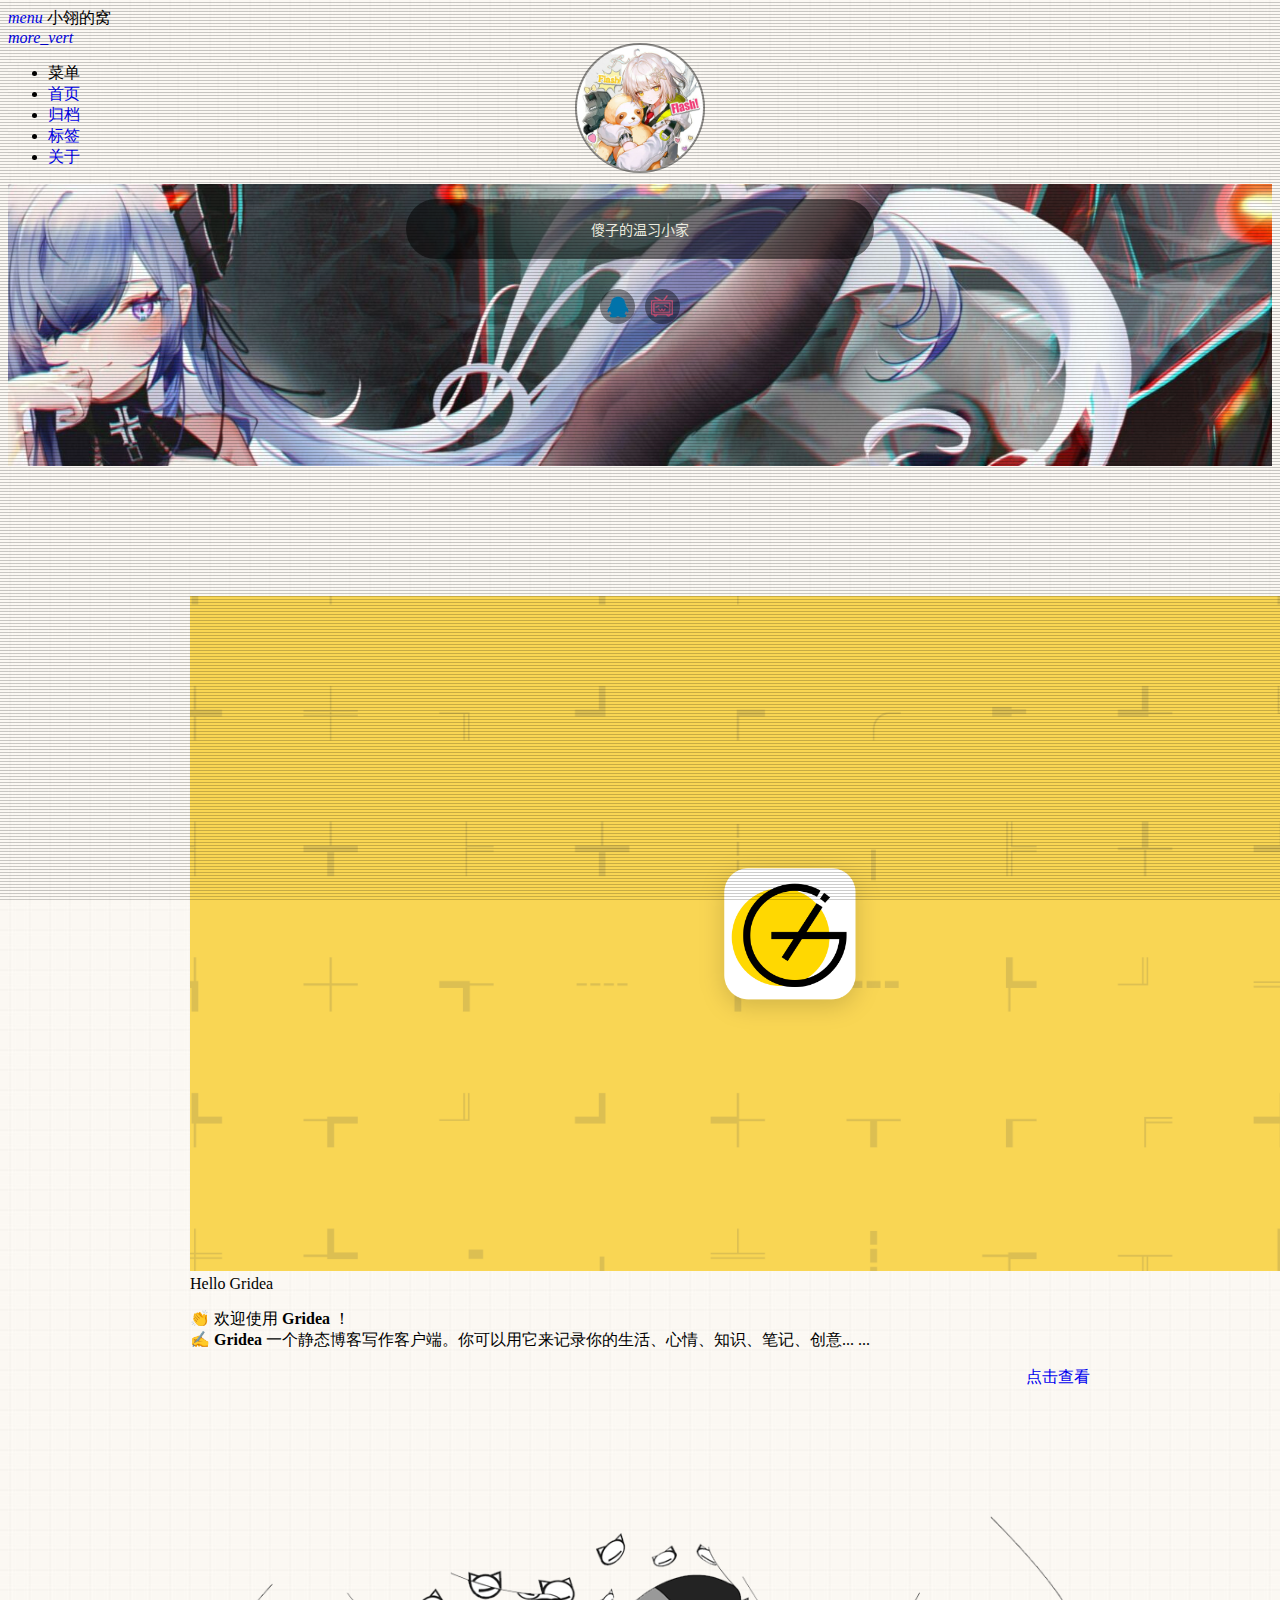
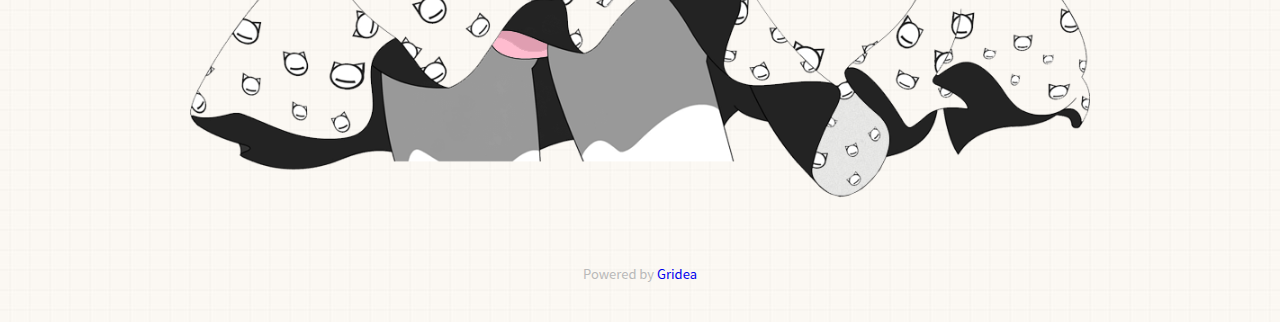
==== index.html @ 829531a2 "update from gridea: 2021-07-18 05:47:56" ====
<!DOCTYPE html>
<html lang="en">
<head>
    <meta charset="UTF-8">
    <title>小翎的窝</title>
    <meta name="viewport" content="width=device-width, initial-scale=1.0,maximum-scale=1.0, user-scalable=no"/>
    <meta http-equiv="X-UA-Compatible" content="IE=edge,chrome=1"/>
    <meta name="renderer" content="webkit">
    <meta http-equiv="Cache-Control" content="no-siteapp"/>
    <link rel="stylesheet" href="/styles/main.css">
    <link rel="stylesheet" href="//cdnjs.loli.net/ajax/libs/mdui/0.4.3/css/mdui.min.css">
    <link rel="stylesheet" href="/media/css/index.css">
    <link rel="stylesheet" href="/media/live2d/css/live2d.css" />
    
    <style>
        #centerbg{
            background-image: url(C:\Users\Administrator\Desktop\@@[TQNS`(624VEV7A``5~@D.jpg);
        }
    </style>
</head>
<body class=" mdui-loaded">
<header class="mdui-toolbar mdui-color-theme mdui-appbar-fixed mdui-appbar-scroll-toolbar-hide" style="z-index: 1000">
    <a href="javascript:;" mdui-drawer="{target: '#left-drawer',overlay:true}" class="mdui-btn mdui-btn-icon"><i class="mdui-icon material-icons">menu</i></a>
    <span class="mdui-typo-title">小翎的窝</span>
    <div class="mdui-toolbar-spacer"></div>
<!--    <a href="javascript:history.go(0);" class="mdui-btn mdui-btn-icon"><i class="mdui-icon material-icons">search</i></a>-->
    <a href="javascript:;" class="mdui-btn mdui-btn-icon"><i class="mdui-icon material-icons">more_vert</i></a>
</header>
<div class="meteor">
    <div class="red" style="left:600px;"></div>
    <div class="orange" style="left:700px;"></div>
    <div class="yellow" style="left:900px;"></div>
    <div class="green" style="left:1100px;"></div>
    <div class="cyan" style="left:1260px;"></div>
    <div class="blue" style="left:1400px;"></div>
    <div class="purple" style="left:1500px;"></div>
    <div class="red" style="left:0px;"></div>
    <div class="orange" style="left:100px;"></div>
    <div class="yellow" style="left:300px;"></div>
    <div class="green" style="left:500px;"></div>
    <div class="cyan" style="left:660px;"></div>
    <div class="blue" style="left:800px;"></div>
    <div class="purple" style="left:900px;"></div>
    <div class="red" style="left:1200px;"></div>
    <div class="orange" style="left:1300px;"></div>
    <div class="yellow" style="left:1500px;"></div>
    <div class="green" style="left:1700px;"></div>
    <div class="cyan" style="left:1860px;"></div>
    <div class="blue" style="left:2000px;"></div>
    <div class="purple" style="left:2100px;"></div>
</div>
<div class="mdui-drawer mdui-color-white mdui-drawer-full-height mdui-drawer-close" id="left-drawer">
    <ul class="mdui-list">
        <li class="mdui-subheader">菜单</li>
        
        <li class="mdui-list-item mdui-ripple">
            <a href="/" class="mdui-list-item-content">首页</a>
        </li>
        
        <li class="mdui-list-item mdui-ripple">
            <a href="/archives" class="mdui-list-item-content">归档</a>
        </li>
        
        <li class="mdui-list-item mdui-ripple">
            <a href="/tags" class="mdui-list-item-content">标签</a>
        </li>
        
        <li class="mdui-list-item mdui-ripple">
            <a href="/post/about" class="mdui-list-item-content">关于</a>
        </li>
        
    </ul>
</div>

<div class="headertop filter-grid" style="height: auto">
    <figure id="centerbg" class="centerbg" style="">
        <div class="focusinfo">
            <div class="header-tou">
                <a href=">">
                    <img src="/images/avatar.png">
                </a>
            </div>
            <div class="header-info">
                <p>傻子的温习小家</p>
            </div>
            <div class="top-social">
                
                <li>
                    <a href="https://user.qzone.qq.com/2902468923?ADUIN=2902468923&amp;ADSESSION=1626545520&amp;ADTAG=CLIENT.QQ.5827_MyInfo_PersonalInfo.0&amp;ADPUBNO=27151&amp;source=namecardstar" target="_blank" title="Initiate chat ?">
                        <div class="www" id="qq"></div>
                    </a>
                </li>
                
                
                <li>
                    <a href="https://space.bilibili.com/378572915" target="_blank" class="social-bili" title="bilibili">
                        <div class="www" id="bilibili"></div>
                    </a>
                </li>
                
                
                 
                
                
                
                

            </div>
        </div>
    </figure>
</div>
<div class="mdui-container">
    <div class="mdui-row mdui-row-gapless">
        <div class="k-container">
            <div class="head_card-offset"></div>
            <div class="head_card-offset"></div>
            
    <div class="mdui-card">
        <div class="mdui-card-media">
            <img src="https://xlingde.github.io//post-images/hello-gridea.png"/>
            <div class="mdui-card-media-covered">
                <div class="mdui-card-primary">
                    <div class="mdui-card-primary-title">Hello Gridea</div>
                    <div class="mdui-card-primary-subtitle"><p>👏  欢迎使用 <strong>Gridea</strong> ！<br>
✍️  <strong>Gridea</strong> 一个静态博客写作客户端。你可以用它来记录你的生活、心情、知识、笔记、创意... ...</p>
</div>
                </div>
                <div class="mdui-card-actions" style="float:right;">
                    <a href="https://xlingde.github.io/post/hello-gridea/" class="mdui-btn mdui-ripple mdui-ripple-white">点击查看</a>
                </div>
            </div>
        </div>
    </div>
    <div class="head_card-offset"></div>


        </div>
    </div>
    <div class="mdui-row">
    </div>
</div>
<footer class="mdui-container footer ">
    <div class="head_card-offset"></div>
    <div class="mdui-row mdui-row-gapless">
        <div class="k-container">
            <img width="100%" src="/media/img/skirt.png">
        </div>
    </div>

    <div class="site-info">
        Powered by <a href="https://github.com/getgridea/gridea" target="_blank">Gridea</a>
    </div>
</footer>
<div id="landlord" style="left:5px;bottom:0px;">
    <div class="message" style="opacity:0"></div>
    <canvas id="live2d" width="500" height="560" class="live2d"></canvas>
    <div class="live_talk_input_body">
        <div class="live_talk_input_name_body">
            <input name="name" type="text" class="live_talk_name white_input" id="AIuserName" autocomplete="off" placeholder="你的名字" />
        </div>
        <div class="live_talk_input_text_body">
            <input name="talk" type="text" class="live_talk_talk white_input" id="AIuserText" autocomplete="off" placeholder="要和我聊什么呀？"/>
            <button type="button" class="live_talk_send_btn" id="talk_send">发送</button>
        </div>
    </div>
    <input name="live_talk" id="live_talk" value="1" type="hidden" />
    <div class="live_ico_box">
        <div class="live_ico_item type_info" id="showInfoBtn"></div>
        <div class="live_ico_item type_talk" id="showTalkBtn"></div>
        <div class="live_ico_item type_music" id="musicButton"></div>
        <div class="live_ico_item type_youdu" id="youduButton"></div>
        <div class="live_ico_item type_quit" id="hideButton"></div>
        <input name="live_statu_val" id="live_statu_val" value="0" type="hidden" />
        <audio src="" style="display:none;" id="live2d_bgm" data-bgm="0" preload="none"></audio>
        <input name="live2dBGM" value="https://img.apa70.com/123.mp3" type="hidden">
        <input name="live2dBGM" value="https://img.apa70.com/123.mp3" type="hidden">
        <input id="duType" value="douqilai,l2d_caihong" type="hidden">
    </div>
</div>
<div id="open_live2d">召唤伊斯特瓦尔</div>
<script>
    var message_Path = '/media/live2d/';//资源目录，如果目录不对请更改
    var talkAPI = "";//如果有类似图灵机器人的聊天接口请填写接口路径
</script>
<!--<script src="/media/js/jquery-3.3.1.min.js"></script>-->
<script src="//apps.bdimg.com/libs/jquery/2.1.4/jquery.min.js"></script>
<script type="text/javascript" src="/media/live2d/js/live2d.js"></script>
<script type="text/javascript" src="/media/live2d/js/message.js"></script>

</body>
<script src="//cdnjs.loli.net/ajax/libs/mdui/0.4.3/js/mdui.min.js"></script>
<script src="/media/js/index.js"></script>
</html>
---- styles/main.css ----
body {
  background: #edeff0 url(../media/img/bg_01.jpg);
}
a {
  text-decoration: none;
}
.k-container {
  margin: 0 auto;
  width: 100%;
  max-width: 900px;
  flex-shrink: 0;
}
.head_card-offset {
  padding-top: 65px;
}
.site-info {
  position: relative;
  padding: 2.5%;
  text-align: center;
  font-size: 13px;
  color: #B9B9B9;
  font-family: -apple-system, BlinkMacSystemFont, Helvetica Neue, PingFang SC, Microsoft YaHei, Source Han Sans SC, Noto Sans CJK SC, WenQuanYi Micro Hei, sans-serif;
}
.doc-footer-nav {
  height: 96px;
}
.doc-footer-nav-left {
  text-align: left;
}
.doc-footer-nav-left,
.doc-footer-nav-right {
  height: 96px;
}
.doc-footer-nav-text {
  box-sizing: border-box;
  display: inline-block;
  font-size: 20px;
  font-weight: 500;
  -webkit-font-smoothing: antialiased;
  height: 100%;
  line-height: 24px;
  padding-top: 24px;
  width: 100%;
}
.doc-footer-nav-left .mdui-icon {
  float: left;
  margin-right: 10px;
}
.doc-footer-nav-text .mdui-icon {
  padding-top: 23px;
  width: 24px;
}
.doc-footer-nav-text .doc-footer-nav-direction {
  font-size: 15px;
  line-height: 18px;
  margin-bottom: 1px;
  opacity: 0.55;
}
.doc-footer-nav-left .doc-footer-nav-chapter {
  margin-left: 34px;
}
.doc-footer-nav-right .mdui-icon {
  float: right;
  margin-left: 10px;
}
.doc-footer-nav-right {
  text-align: right;
}
.doc-footer-nav-left,
.doc-footer-nav-right {
  height: 96px;
}
.doc-footer-nav-text {
  box-sizing: border-box;
  display: inline-block;
  font-size: 20px;
  font-weight: 500;
  -webkit-font-smoothing: antialiased;
  height: 100%;
  line-height: 24px;
  padding-top: 24px;
  width: 100%;
}
.doc-footer-nav-text .doc-footer-nav-direction {
  font-size: 15px;
  line-height: 18px;
  margin-bottom: 1px;
  opacity: 0.55;
}
.doc-footer-nav-right .doc-footer-nav-chapter {
  margin-right: 34px;
}

    .header {background-image: url(C:\Users\Administrator\Desktop\@@[TQNS`(624VEV7A``5~@D.jpg);}
    .index-img{ background-image: url(C:\Users\Administrator\Desktop\@@[TQNS`(624VEV7A``5~@D.jpg);}
---- media/css/index.css ----
.mdui-drawer{
    background-color: #edeff0;
    background: url(../img/bg_01.jpg);
}

.head_card-offset{
    padding-top: 65px;
}

/*.centerbg:before{
    content: ' ';
    position: fixed;
    z-index: -1;
    top: 0;
    right: 0;
    bottom: 0;
    left: 0;
    background: url(../img/centerbg.jpg) center 0 no-repeat;
    background-size: cover;
}*/

.centerbg{
    background-image: url(../img/centerbg.jpg);
    margin:0;
    background-attachment: fixed;
    background-size: cover;
    background-position: 80%;
}

.focusinfo {
    position: relative;
    max-width: 800px;
    padding: 0 10px;
    top: 49.3%;
    left: 50%;
    /*transform: translate(-50%,-50%);*/
    -webkit-transform: translate(-50%, -50%);
    text-align: center;
    z-index: 99;
    /*-webkit-transition: .4s ease all;*/
    /*-moz-transition: .4s ease all;*/
    /*-o-transition: .4s ease all;*/
    transition: .4s ease all;
}

.focusinfo .header-tou img {
    box-shadow: inset 0 0 10px #000;
    padding: 5px;
    opacity: 1;
    transform: rotate(0deg);
    -webkit-transform: rotate(0deg);
    -moz-transform: rotate(0deg);
    -o-transform: rotate(0deg);
    -ms-transform: rotate(0deg);
    transition: all ease 1s;
    -webkit-transition: all ease 1s;
    -moz-transition: all ease 1s;
    -o-transition: all ease 1s;
    width: 130px;
    height: auto;
    padding: 2px;
    border-radius: 100%;
}

.header-info {
    width: 60%;
    margin: auto;
    font-size: 14px;
    color: #EAEADF;
    background: rgba(0, 0, 0, 0.5);
    padding: 15px 25px;
    margin-top: 22px;
    font-family: -apple-system,BlinkMacSystemFont,Helvetica Neue,PingFang SC,Microsoft YaHei,Source Han Sans SC,Noto Sans CJK SC,WenQuanYi Micro Hei,sans-serif;
    letter-spacing: 0;
    line-height: 30px;
    border-radius: 50px;
}

.header-info p {
    margin: 0;
}

.top-social {
    height: 32px;
    margin-top: 30px;
    margin-left: 10px;
    list-style: none;
    display: inline-block;
    font-family: -apple-system,BlinkMacSystemFont,Helvetica Neue,PingFang SC,Microsoft YaHei,Source Han Sans SC,Noto Sans CJK SC,WenQuanYi Micro Hei,sans-serif;
}

.top-social li {
    float: left;
    margin-right: 10px;
}

.www {
    width: 35px;
    height: 35px;
    background: rgba(0,0,0,0.4);
    border-radius: 100%;
}

*{
    box-sizing: border-box;
}

#qq {
    background-image: url(../img/icons.png);
    background-position: -290px -35px;
}

#bilibili {
    background-image: url(../img/icons.png);
    background-position: -150px 0px;
}
#zhihu{
    background-image: url(../img/icons.png);
    background-position: -223px -144px;
}
#steam {
    background-image: url(../img/icons.png);
    background-position: -150px -144px;
}
#weibo{
    background-image: url(../img/icons.png);
    background-position: -185px -70px;
}

#github{
    background-image: url(../img/icons.png);
    background-position: -258px -144px
}

#wangyiyun{
    background-image: url(../img/icons.png);
    background-position: -291px -144px
}

#qidian{
    background-image: url(../img/icons.png);
    background-position: -322px -144px
}

.site-info {
    position: relative;
    padding: 2.5%;
    text-align: center;
    font-size: 13px;
    color: #B9B9B9;
    font-family: -apple-system,BlinkMacSystemFont,Helvetica Neue,PingFang SC,Microsoft YaHei,Source Han Sans SC,Noto Sans CJK SC,WenQuanYi Micro Hei,sans-serif;

}

.headertop.filter-grid::before
{
    content: "";
    position: absolute;
    top: 0;
    bottom: 0;
    left: 0;
    right: 0;
    z-index: 3;
    background-attachment: fixed;
    background-image: url(../img/grid.png);
}

/* 首页流星 */
.meteor {
    width: 100%;
    height: 100vh;
    position: absolute;
    top: 0;
    left: 0;
    overflow: hidden;
}
.meteor div {
    width:4px;
    height:4px;
    position:relative;
    border-radius:4px;
    opacity:0;
    z-index: 11;
}
.meteor div:after {
    width:100px;
    height:100px;
    content:"";
    display:block;
    transform:rotate(45deg);
    position:relative;
    top:-48px;
    left:22px
}
.meteor .red {
    background:#ff3030;
    top:0;
    left:600px;
    animation:meteor 1.95s infinite linear;
    animation-delay:.15s;
}
.meteor .red:after {
    border-left:1px solid #ff3030
}
.meteor .orange {
    background:#cd6600;
    top:30px;
    left:700px;
    animation:meteor 2.25s infinite linear;
    animation-delay:.35s;
}
.meteor .orange:after {
    border-left:1px solid #cd6600
}
.meteor .yellow {
    background:#ffd700;
    top:20px;
    left:900px;
    animation:meteor 2s infinite linear;
    animation-delay:.55s
}
.meteor .yellow:after {
    border-left:1px solid #ffd700
}
.meteor .green {
    background:#7fff00;
    top:0;
    left:1100px;
    animation:meteor 2.3s infinite linear;
    animation-delay:.75s
}
.meteor .green:after {
    border-left:1px solid #7fff00
}
.meteor .cyan {
    background:#6ca6cd;
    top:30px;
    left:1260px;
    animation:meteor 2.05s infinite linear;
    animation-delay:.95s
}
.meteor .cyan:after {
    border-left:1px solid #6ca6cd
}
.meteor .blue {
    background:#4169e1;
    top:40px;
    left:1400px;
    animation:meteor 1.55s infinite linear;
    animation-delay:1.15s
}
.meteor .blue:after {
    border-left:1px solid #4169e1
}
.meteor .purple {
    background:#9932cc;
    top:20px;
    left:1500px;
    animation:meteor 2.3s infinite linear;
    animation-delay:1.85s
}
.meteor .purple:after {
    border-left:1px solid #9932cc
}
@keyframes meteor {
    0% {
        opacity:0;
        transform:scale(0) translate(0, 0)
    }
    50% {
        opacity:1;
        transform:scale(1) translate(-30vh, 30vh)
    }
    100% {
        opacity:0;
        transform:scale(1) translate(-100vh, 100vh)
    }
}

/*
    background-image: url(https://myblogpic.b0.upaiyun.com/2018/04/2018040713220825.jpg);
    height: 973px;
    margin: 0;
    height: 300px;
    background-attachment: scroll;
    background-size: cover;
*/
---- media/live2d/css/live2d.css ----
#landlord {
    user-select: none;
    position: fixed;
    left: 5px;
    bottom: 0;
    width: 250px;
    height: 280px;
    z-index: 10000;
    font-size: 0;
    /*transition: all .3s ease-in-out;*/
	display:none;
}
#open_live2d{
	border: 2px solid rgba(75,127,199,0.9);
    border-radius: 2px;
    background-color: rgba(74, 59, 114,0.9);
	padding:2px 10px;
	color:#fff;
	height:24px;
	line-height:24px;
	font-size:12px;
	position:fixed;
	right:5px;
	bottom:5px;
	z-index:10000;
	cursor:pointer;
	display:none;
}
#showInfoBtn{
 	display:none;
}
#live2d {
	width: 250px;
    height: 280px;
    position: relative;
	z-index:3;
}

.message {
    opacity: 0;
    color: #fff;
	box-sizing: border-box;
    width: 250px;
    height: auto;
    margin: auto;
    padding: 7px;
    bottom: 280px;
    left: 0px;
    text-align: center;
    border: 2px solid rgba(75,127,199,0.9);
    border-radius: 5px;
    background-color: rgba(74, 59, 114,0.9);
    font-size: 13px;
    font-weight: 400;
    text-overflow: ellipsis;
    text-transform: uppercase;
    overflow: hidden;
    position: absolute;
    /*animation-delay: 5s;
    animation-duration: 50s;
    animation-iteration-count: infinite;
    animation-name: shake;
    animation-timing-function: ease-in-out;*/
}
.live_talk_input_body{
	position:absolute;
	bottom:15px;
	left:0;
	width:250px;
	display:none;
	z-index:4;
}
.live_talk_input_text_body{
	width:250px;
	box-sizing:border-box;
	height:28px;
	border: 2px solid rgb(223, 179, 241);
    border-radius: 5px;
    background-color: rgba(74, 59, 114,0.9);
}
.live_talk_input_name_body{
	width:70px;
	box-sizing:border-box;
	height:24px;
	border: 2px solid rgb(223, 179, 241);
    border-radius: 5px;
    background-color: rgba(74, 59, 114,0.9);
	margin-bottom:3px;
}
.live_talk_name{
	background-color:transparent;
	border:0px;
	margin:0;
	width:66px;
	height:20px;
	line-height:20px;
	text-align:center;
	font-size:12px;
	color:#fff;
	outline:none;
	box-sizing:border-box;
	padding:0 3px;
}
.live_talk_talk{
	background-color:transparent;
	border:0px;
	margin:0;
	width:206px;
	height:24px;
	line-height:24px;
	text-align:left;
	font-size:12px;
	color:#fff;
	outline:none;
	box-sizing:border-box;
	padding:0 3px;
	float:left;
}
.live_talk_send_btn{
	background-color:transparent;
	color:#fff;
	border:0px;
	cursor:pointer;
	padding:0 4px;
	border-left:1px solid #fff;
	font-size:12px;
	float:right;
	height:18px;
	line-height:18px;
	outline:none;
	margin:3px 0 0 0;
}
.white_input:-moz-placeholder { /* Mozilla Firefox 4 to 18 */
    color: #E4E4E4;  
	opacity: 1;
}
 
.white_input::-moz-placeholder {  /* Mozilla Firefox 19+*/ 
    color: #E4E4E4;
	opacity: 1;
}
 
.white_input:-ms-input-placeholder {
    color: #E4E4E4;
}
 
.white_input::-webkit-input-placeholder {
    color: #E4E4E4;
}


.hide-button {
    position: absolute;
    top: 10px;
    right: 0;
    /* bottom: 30px; */
    display: none;
    overflow: hidden;
    /* padding: 4px; */
    width: 60px;
    height: 20px;
    border: 1px solid rgba(255,137,255,.4);
    border-radius: 12px;
    background: rgba(255,137,255,.2);
    box-shadow: 0 3px 15px 2px rgba(255,137,255,.4);
    text-align: center;
    font-size: 12px;
    cursor: pointer;
}

.hide-button:hover {
    border: 1px solid #f4a7b9;
    background: #f4f6f8;
}
.live_ico_box{
	width:15px;
	position:absolute;
	z-index:5;
	right:0;
	top:10px;
	opacity:0.9;
}
.live_ico_item{
	width:15px;
	height: 20px;
	cursor:pointer;
	background-position:center center;
	background-repeat:no-repeat;
	background-size:15px;
}
.live_ico_item.type_talk{
	background-image:url(../images/talk.png);
}
.live_ico_item.type_quit{
	background-image:url(../images/quite.png);
}
.live_ico_item.type_info{
	background-image:url(../images/info.png);
}
.live_ico_item.type_music{
	background-image:url(../images/music.png);
}
.live_ico_item.type_youdu{
	background-image:url(../images/youdu.png);
}
.live_ico_item.type_music.play{
	background-image:url(../images/pasue.png);
}
.live_ico_item.type_youdu.doudong{
    -webkit-animation-name: shake-little;
    -ms-animation-name: shake-little;
    animation-name: shake-little;
    -webkit-animation-duration: 100ms;
    -ms-animation-duration: 100ms;
    animation-duration: 100ms;
    -webkit-animation-iteration-count: infinite;
    -ms-animation-iteration-count: infinite;
    animation-iteration-count: infinite;
    -webkit-animation-timing-function: ease-in-out;
    -ms-animation-timing-function: ease-in-out;
    animation-timing-function: ease-in-out;
    -webkit-animation-delay: 0s;
    -ms-animation-delay: 0s;
    animation-delay: 0s;
    -webkit-animation-play-state: running;
    -ms-animation-play-state: running;
    animation-play-state: running
}
.douqilai,.douqilai *{
    animation: shake-it .5s reverse infinite cubic-bezier(0.68, -0.55, 0.27, 1.55);
}
.l2d_caihong{
    animation: rainbow 1.5s infinite;
}
@media (max-width: 860px) {
    #landlord {
        display: none!important;
    }
}

@keyframes shake {
    2% {
        transform: translate(0.5px, -1.5px) rotate(-0.5deg);
    }

    4% {
        transform: translate(0.5px, 1.5px) rotate(1.5deg);
    }

    6% {
        transform: translate(1.5px, 1.5px) rotate(1.5deg);
    }

    8% {
        transform: translate(2.5px, 1.5px) rotate(0.5deg);
    }

    10% {
        transform: translate(0.5px, 2.5px) rotate(0.5deg);
    }

    12% {
        transform: translate(1.5px, 1.5px) rotate(0.5deg);
    }

    14% {
        transform: translate(0.5px, 0.5px) rotate(0.5deg);
    }

    16% {
        transform: translate(-1.5px, -0.5px) rotate(1.5deg);
    }

    18% {
        transform: translate(0.5px, 0.5px) rotate(1.5deg);
    }

    20% {
        transform: translate(2.5px, 2.5px) rotate(1.5deg);
    }

    22% {
        transform: translate(0.5px, -1.5px) rotate(1.5deg);
    }

    24% {
        transform: translate(-1.5px, 1.5px) rotate(-0.5deg);
    }

    26% {
        transform: translate(1.5px, 0.5px) rotate(1.5deg);
    }

    28% {
        transform: translate(-0.5px, -0.5px) rotate(-0.5deg);
    }

    30% {
        transform: translate(1.5px, -0.5px) rotate(-0.5deg);
    }

    32% {
        transform: translate(2.5px, -1.5px) rotate(1.5deg);
    }

    34% {
        transform: translate(2.5px, 2.5px) rotate(-0.5deg);
    }

    36% {
        transform: translate(0.5px, -1.5px) rotate(0.5deg);
    }

    38% {
        transform: translate(2.5px, -0.5px) rotate(-0.5deg);
    }

    40% {
        transform: translate(-0.5px, 2.5px) rotate(0.5deg);
    }

    42% {
        transform: translate(-1.5px, 2.5px) rotate(0.5deg);
    }

    44% {
        transform: translate(-1.5px, 1.5px) rotate(0.5deg);
    }

    46% {
        transform: translate(1.5px, -0.5px) rotate(-0.5deg);
    }

    48% {
        transform: translate(2.5px, -0.5px) rotate(0.5deg);
    }

    50% {
        transform: translate(-1.5px, 1.5px) rotate(0.5deg);
    }

    52% {
        transform: translate(-0.5px, 1.5px) rotate(0.5deg);
    }

    54% {
        transform: translate(-1.5px, 1.5px) rotate(0.5deg);
    }

    56% {
        transform: translate(0.5px, 2.5px) rotate(1.5deg);
    }

    58% {
        transform: translate(2.5px, 2.5px) rotate(0.5deg);
    }

    60% {
        transform: translate(2.5px, -1.5px) rotate(1.5deg);
    }

    62% {
        transform: translate(-1.5px, 0.5px) rotate(1.5deg);
    }

    64% {
        transform: translate(-1.5px, 1.5px) rotate(1.5deg);
    }

    66% {
        transform: translate(0.5px, 2.5px) rotate(1.5deg);
    }

    68% {
        transform: translate(2.5px, -1.5px) rotate(1.5deg);
    }

    70% {
        transform: translate(2.5px, 2.5px) rotate(0.5deg);
    }

    72% {
        transform: translate(-0.5px, -1.5px) rotate(1.5deg);
    }

    74% {
        transform: translate(-1.5px, 2.5px) rotate(1.5deg);
    }

    76% {
        transform: translate(-1.5px, 2.5px) rotate(1.5deg);
    }

    78% {
        transform: translate(-1.5px, 2.5px) rotate(0.5deg);
    }

    80% {
        transform: translate(-1.5px, 0.5px) rotate(-0.5deg);
    }

    82% {
        transform: translate(-1.5px, 0.5px) rotate(-0.5deg);
    }

    84% {
        transform: translate(-0.5px, 0.5px) rotate(1.5deg);
    }

    86% {
        transform: translate(2.5px, 1.5px) rotate(0.5deg);
    }

    88% {
        transform: translate(-1.5px, 0.5px) rotate(1.5deg);
    }

    90% {
        transform: translate(-1.5px, -0.5px) rotate(-0.5deg);
    }

    92% {
        transform: translate(-1.5px, -1.5px) rotate(1.5deg);
    }

    94% {
        transform: translate(0.5px, 0.5px) rotate(-0.5deg);
    }

    96% {
        transform: translate(2.5px, -0.5px) rotate(-0.5deg);
    }

    98% {
        transform: translate(-1.5px, -1.5px) rotate(-0.5deg);
    }

    0%, 100% {
        transform: translate(0, 0) rotate(0);
    }
}

@keyframes quan {
      0%   { transform:rotate(0);
             animation-timing-function:linear; }
      100% { transform:rotate(360deg); }
}
@-webkit-keyframes quan {
      0%   { -webkit-transform:rotate(0);
             -webkit-animation-timing-function:linear; }
      100% { -webkit-transform:rotate(360deg); }
}
@-moz-keyframes quan {
      0%   { -moz-transform:rotate(0);
             -moz-animation-timing-function:linear; }
      100% { -moz-transform:rotate(360deg); }
}
@-o-keyframes quan {
      0%   { -o-transform:rotate(0);
             -o-animation-timing-function:linear; }
      100% { -o-transform:rotate(360deg); }
}
@-ms-keyframes quan {
      0%   { -ms-transform:rotate(0);
             -ms-animation-timing-function:linear; }
      100% { -ms-transform:rotate(360deg); }
}
@-webkit-keyframes shake-little {
    0% {
        -webkit-transform: translate(0px, 0px) rotate(0deg)
    }
    2% {
        -webkit-transform: translate(-1px, 0px) rotate(-0.5deg)
    }
    4% {
        -webkit-transform: translate(-1px, -1px) rotate(-0.5deg)
    }
    6% {
        -webkit-transform: translate(-1px, -1px) rotate(-0.5deg)
    }
    8% {
        -webkit-transform: translate(0px, 0px) rotate(-0.5deg)
    }
    10% {
        -webkit-transform: translate(0px, -1px) rotate(-0.5deg)
    }
    12% {
        -webkit-transform: translate(-1px, 0px) rotate(-0.5deg)
    }
    14% {
        -webkit-transform: translate(-1px, -1px) rotate(-0.5deg)
    }
    16% {
        -webkit-transform: translate(0px, 0px) rotate(-0.5deg)
    }
    18% {
        -webkit-transform: translate(-1px, -1px) rotate(-0.5deg)
    }
    20% {
        -webkit-transform: translate(-1px, -1px) rotate(-0.5deg)
    }
    22% {
        -webkit-transform: translate(0px, -1px) rotate(-0.5deg)
    }
    24% {
        -webkit-transform: translate(0px, 0px) rotate(-0.5deg)
    }
    26% {
        -webkit-transform: translate(-1px, -1px) rotate(-0.5deg)
    }
    28% {
        -webkit-transform: translate(-1px, -1px) rotate(-0.5deg)
    }
    30% {
        -webkit-transform: translate(-1px, -1px) rotate(-0.5deg)
    }
    32% {
        -webkit-transform: translate(0px, -1px) rotate(-0.5deg)
    }
    34% {
        -webkit-transform: translate(-1px, -1px) rotate(-0.5deg)
    }
    36% {
        -webkit-transform: translate(0px, -1px) rotate(-0.5deg)
    }
    38% {
        -webkit-transform: translate(-1px, 0px) rotate(-0.5deg)
    }
    40% {
        -webkit-transform: translate(0px, 0px) rotate(-0.5deg)
    }
    42% {
        -webkit-transform: translate(-1px, -1px) rotate(-0.5deg)
    }
    44% {
        -webkit-transform: translate(-1px, 0px) rotate(-0.5deg)
    }
    46% {
        -webkit-transform: translate(0px, 0px) rotate(-0.5deg)
    }
    48% {
        -webkit-transform: translate(-1px, -1px) rotate(-0.5deg)
    }
    50% {
        -webkit-transform: translate(0px, 0px) rotate(-0.5deg)
    }
    52% {
        -webkit-transform: translate(0px, 0px) rotate(-0.5deg)
    }
    54% {
        -webkit-transform: translate(0px, 0px) rotate(-0.5deg)
    }
    56% {
        -webkit-transform: translate(-1px, 0px) rotate(-0.5deg)
    }
    58% {
        -webkit-transform: translate(0px, -1px) rotate(-0.5deg)
    }
    60% {
        -webkit-transform: translate(-1px, -1px) rotate(-0.5deg)
    }
    62% {
        -webkit-transform: translate(-1px, -1px) rotate(-0.5deg)
    }
    64% {
        -webkit-transform: translate(-1px, 0px) rotate(-0.5deg)
    }
    66% {
        -webkit-transform: translate(0px, 0px) rotate(-0.5deg)
    }
    68% {
        -webkit-transform: translate(-1px, 0px) rotate(-0.5deg)
    }
    70% {
        -webkit-transform: translate(0px, -1px) rotate(-0.5deg)
    }
    72% {
        -webkit-transform: translate(0px, -1px) rotate(-0.5deg)
    }
    74% {
        -webkit-transform: translate(-1px, -1px) rotate(-0.5deg)
    }
    76% {
        -webkit-transform: translate(0px, 0px) rotate(-0.5deg)
    }
    78% {
        -webkit-transform: translate(0px, -1px) rotate(-0.5deg)
    }
    80% {
        -webkit-transform: translate(0px, -1px) rotate(-0.5deg)
    }
    82% {
        -webkit-transform: translate(-1px, 0px) rotate(-0.5deg)
    }
    84% {
        -webkit-transform: translate(-1px, 0px) rotate(-0.5deg)
    }
    86% {
        -webkit-transform: translate(0px, 0px) rotate(-0.5deg)
    }
    88% {
        -webkit-transform: translate(0px, 0px) rotate(-0.5deg)
    }
    90% {
        -webkit-transform: translate(-1px, -1px) rotate(-0.5deg)
    }
    92% {
        -webkit-transform: translate(0px, 0px) rotate(-0.5deg)
    }
    94% {
        -webkit-transform: translate(0px, 0px) rotate(-0.5deg)
    }
    96% {
        -webkit-transform: translate(-1px, -1px) rotate(-0.5deg)
    }
    98% {
        -webkit-transform: translate(0px, 0px) rotate(-0.5deg)
    }
}
@-ms-keyframes shake-little {
    0% {
        -ms-transform: translate(0px, 0px) rotate(0deg)
    }
    2% {
        -ms-transform: translate(0px, 0px) rotate(-0.5deg)
    }
    4% {
        -ms-transform: translate(0px, 0px) rotate(-0.5deg)
    }
    6% {
        -ms-transform: translate(-1px, 0px) rotate(-0.5deg)
    }
    8% {
        -ms-transform: translate(0px, -1px) rotate(-0.5deg)
    }
    10% {
        -ms-transform: translate(0px, 0px) rotate(-0.5deg)
    }
    12% {
        -ms-transform: translate(0px, -1px) rotate(-0.5deg)
    }
    14% {
        -ms-transform: translate(0px, -1px) rotate(-0.5deg)
    }
    16% {
        -ms-transform: translate(0px, 0px) rotate(-0.5deg)
    }
    18% {
        -ms-transform: translate(0px, 0px) rotate(-0.5deg)
    }
    20% {
        -ms-transform: translate(-1px, 0px) rotate(-0.5deg)
    }
    22% {
        -ms-transform: translate(-1px, -1px) rotate(-0.5deg)
    }
    24% {
        -ms-transform: translate(-1px, 0px) rotate(-0.5deg)
    }
    26% {
        -ms-transform: translate(-1px, 0px) rotate(-0.5deg)
    }
    28% {
        -ms-transform: translate(0px, -1px) rotate(-0.5deg)
    }
    30% {
        -ms-transform: translate(0px, -1px) rotate(-0.5deg)
    }
    32% {
        -ms-transform: translate(0px, -1px) rotate(-0.5deg)
    }
    34% {
        -ms-transform: translate(0px, -1px) rotate(-0.5deg)
    }
    36% {
        -ms-transform: translate(0px, -1px) rotate(-0.5deg)
    }
    38% {
        -ms-transform: translate(-1px, 0px) rotate(-0.5deg)
    }
    40% {
        -ms-transform: translate(0px, -1px) rotate(-0.5deg)
    }
    42% {
        -ms-transform: translate(-1px, -1px) rotate(-0.5deg)
    }
    44% {
        -ms-transform: translate(-1px, -1px) rotate(-0.5deg)
    }
    46% {
        -ms-transform: translate(0px, -1px) rotate(-0.5deg)
    }
    48% {
        -ms-transform: translate(0px, -1px) rotate(-0.5deg)
    }
    50% {
        -ms-transform: translate(-1px, 0px) rotate(-0.5deg)
    }
    52% {
        -ms-transform: translate(-1px, -1px) rotate(-0.5deg)
    }
    54% {
        -ms-transform: translate(-1px, 0px) rotate(-0.5deg)
    }
    56% {
        -ms-transform: translate(0px, -1px) rotate(-0.5deg)
    }
    58% {
        -ms-transform: translate(0px, -1px) rotate(-0.5deg)
    }
    60% {
        -ms-transform: translate(-1px, 0px) rotate(-0.5deg)
    }
    62% {
        -ms-transform: translate(0px, -1px) rotate(-0.5deg)
    }
    64% {
        -ms-transform: translate(-1px, 0px) rotate(-0.5deg)
    }
    66% {
        -ms-transform: translate(-1px, -1px) rotate(-0.5deg)
    }
    68% {
        -ms-transform: translate(0px, 0px) rotate(-0.5deg)
    }
    70% {
        -ms-transform: translate(-1px, 0px) rotate(-0.5deg)
    }
    72% {
        -ms-transform: translate(-1px, 0px) rotate(-0.5deg)
    }
    74% {
        -ms-transform: translate(-1px, -1px) rotate(-0.5deg)
    }
    76% {
        -ms-transform: translate(-1px, 0px) rotate(-0.5deg)
    }
    78% {
        -ms-transform: translate(-1px, 0px) rotate(-0.5deg)
    }
    80% {
        -ms-transform: translate(0px, -1px) rotate(-0.5deg)
    }
    82% {
        -ms-transform: translate(-1px, -1px) rotate(-0.5deg)
    }
    84% {
        -ms-transform: translate(0px, -1px) rotate(-0.5deg)
    }
    86% {
        -ms-transform: translate(0px, -1px) rotate(-0.5deg)
    }
    88% {
        -ms-transform: translate(0px, -1px) rotate(-0.5deg)
    }
    90% {
        -ms-transform: translate(-1px, -1px) rotate(-0.5deg)
    }
    92% {
        -ms-transform: translate(0px, 0px) rotate(-0.5deg)
    }
    94% {
        -ms-transform: translate(0px, -1px) rotate(-0.5deg)
    }
    96% {
        -ms-transform: translate(-1px, 0px) rotate(-0.5deg)
    }
    98% {
        -ms-transform: translate(0px, -1px) rotate(-0.5deg)
    }
}
@keyframes shake-little {
    0% {
        transform: translate(0px, 0px) rotate(0deg)
    }
    2% {
        transform: translate(-1px, -1px) rotate(-0.5deg)
    }
    4% {
        transform: translate(-1px, -1px) rotate(-0.5deg)
    }
    6% {
        transform: translate(0px, 0px) rotate(-0.5deg)
    }
    8% {
        transform: translate(0px, -1px) rotate(-0.5deg)
    }
    10% {
        transform: translate(-1px, -1px) rotate(-0.5deg)
    }
    12% {
        transform: translate(0px, 0px) rotate(-0.5deg)
    }
    14% {
        transform: translate(0px, 0px) rotate(-0.5deg)
    }
    16% {
        transform: translate(0px, -1px) rotate(-0.5deg)
    }
    18% {
        transform: translate(0px, 0px) rotate(-0.5deg)
    }
    20% {
        transform: translate(-1px, -1px) rotate(-0.5deg)
    }
    22% {
        transform: translate(-1px, -1px) rotate(-0.5deg)
    }
    24% {
        transform: translate(-1px, -1px) rotate(-0.5deg)
    }
    26% {
        transform: translate(-1px, 0px) rotate(-0.5deg)
    }
    28% {
        transform: translate(0px, -1px) rotate(-0.5deg)
    }
    30% {
        transform: translate(0px, -1px) rotate(-0.5deg)
    }
    32% {
        transform: translate(0px, 0px) rotate(-0.5deg)
    }
    34% {
        transform: translate(0px, -1px) rotate(-0.5deg)
    }
    36% {
        transform: translate(-1px, 0px) rotate(-0.5deg)
    }
    38% {
        transform: translate(-1px, -1px) rotate(-0.5deg)
    }
    40% {
        transform: translate(0px, 0px) rotate(-0.5deg)
    }
    42% {
        transform: translate(-1px, -1px) rotate(-0.5deg)
    }
    44% {
        transform: translate(-1px, 0px) rotate(-0.5deg)
    }
    46% {
        transform: translate(-1px, -1px) rotate(-0.5deg)
    }
    48% {
        transform: translate(0px, -1px) rotate(-0.5deg)
    }
    50% {
        transform: translate(0px, -1px) rotate(-0.5deg)
    }
    52% {
        transform: translate(0px, 0px) rotate(-0.5deg)
    }
    54% {
        transform: translate(-1px, 0px) rotate(-0.5deg)
    }
    56% {
        transform: translate(0px, 0px) rotate(-0.5deg)
    }
    58% {
        transform: translate(0px, 0px) rotate(-0.5deg)
    }
    60% {
        transform: translate(0px, 0px) rotate(-0.5deg)
    }
    62% {
        transform: translate(0px, -1px) rotate(-0.5deg)
    }
    64% {
        transform: translate(0px, 0px) rotate(-0.5deg)
    }
    66% {
        transform: translate(-1px, -1px) rotate(-0.5deg)
    }
    68% {
        transform: translate(0px, -1px) rotate(-0.5deg)
    }
    70% {
        transform: translate(0px, 0px) rotate(-0.5deg)
    }
    72% {
        transform: translate(-1px, -1px) rotate(-0.5deg)
    }
    74% {
        transform: translate(-1px, -1px) rotate(-0.5deg)
    }
    76% {
        transform: translate(-1px, 0px) rotate(-0.5deg)
    }
    78% {
        transform: translate(0px, 0px) rotate(-0.5deg)
    }
    80% {
        transform: translate(0px, -1px) rotate(-0.5deg)
    }
    82% {
        transform: translate(-1px, 0px) rotate(-0.5deg)
    }
    84% {
        transform: translate(-1px, -1px) rotate(-0.5deg)
    }
    86% {
        transform: translate(0px, -1px) rotate(-0.5deg)
    }
    88% {
        transform: translate(0px, 0px) rotate(-0.5deg)
    }
    90% {
        transform: translate(-1px, -1px) rotate(-0.5deg)
    }
    92% {
        transform: translate(-1px, 0px) rotate(-0.5deg)
    }
    94% {
        transform: translate(-1px, 0px) rotate(-0.5deg)
    }
    96% {
        transform: translate(0px, -1px) rotate(-0.5deg)
    }
    98% {
        transform: translate(0px, -1px) rotate(-0.5deg)
    }
}
@keyframes shake-it{
    0%{
        text-shadow: 0 0 rgba(0, 255, 255, .5), 0 0 rgba(255, 0, 0, .5);
    }
    25%{
        text-shadow: -2px 0 rgba(0, 255, 255, .5), 2px 0 rgba(255, 0, 0, .5);
    }
    50%{
        text-shadow: -5px 0 rgba(0, 255, 255, .5), 3px 0 rgba(255, 0, 0, .5);
    }
    100%{
        text-shadow: 3px 0 rgba(0, 255, 255, .5), 5px 0 rgba(255, 0, 0, .5);
    }
}
@keyframes rainbow {
    100% { filter: hue-rotate(360deg); }
}
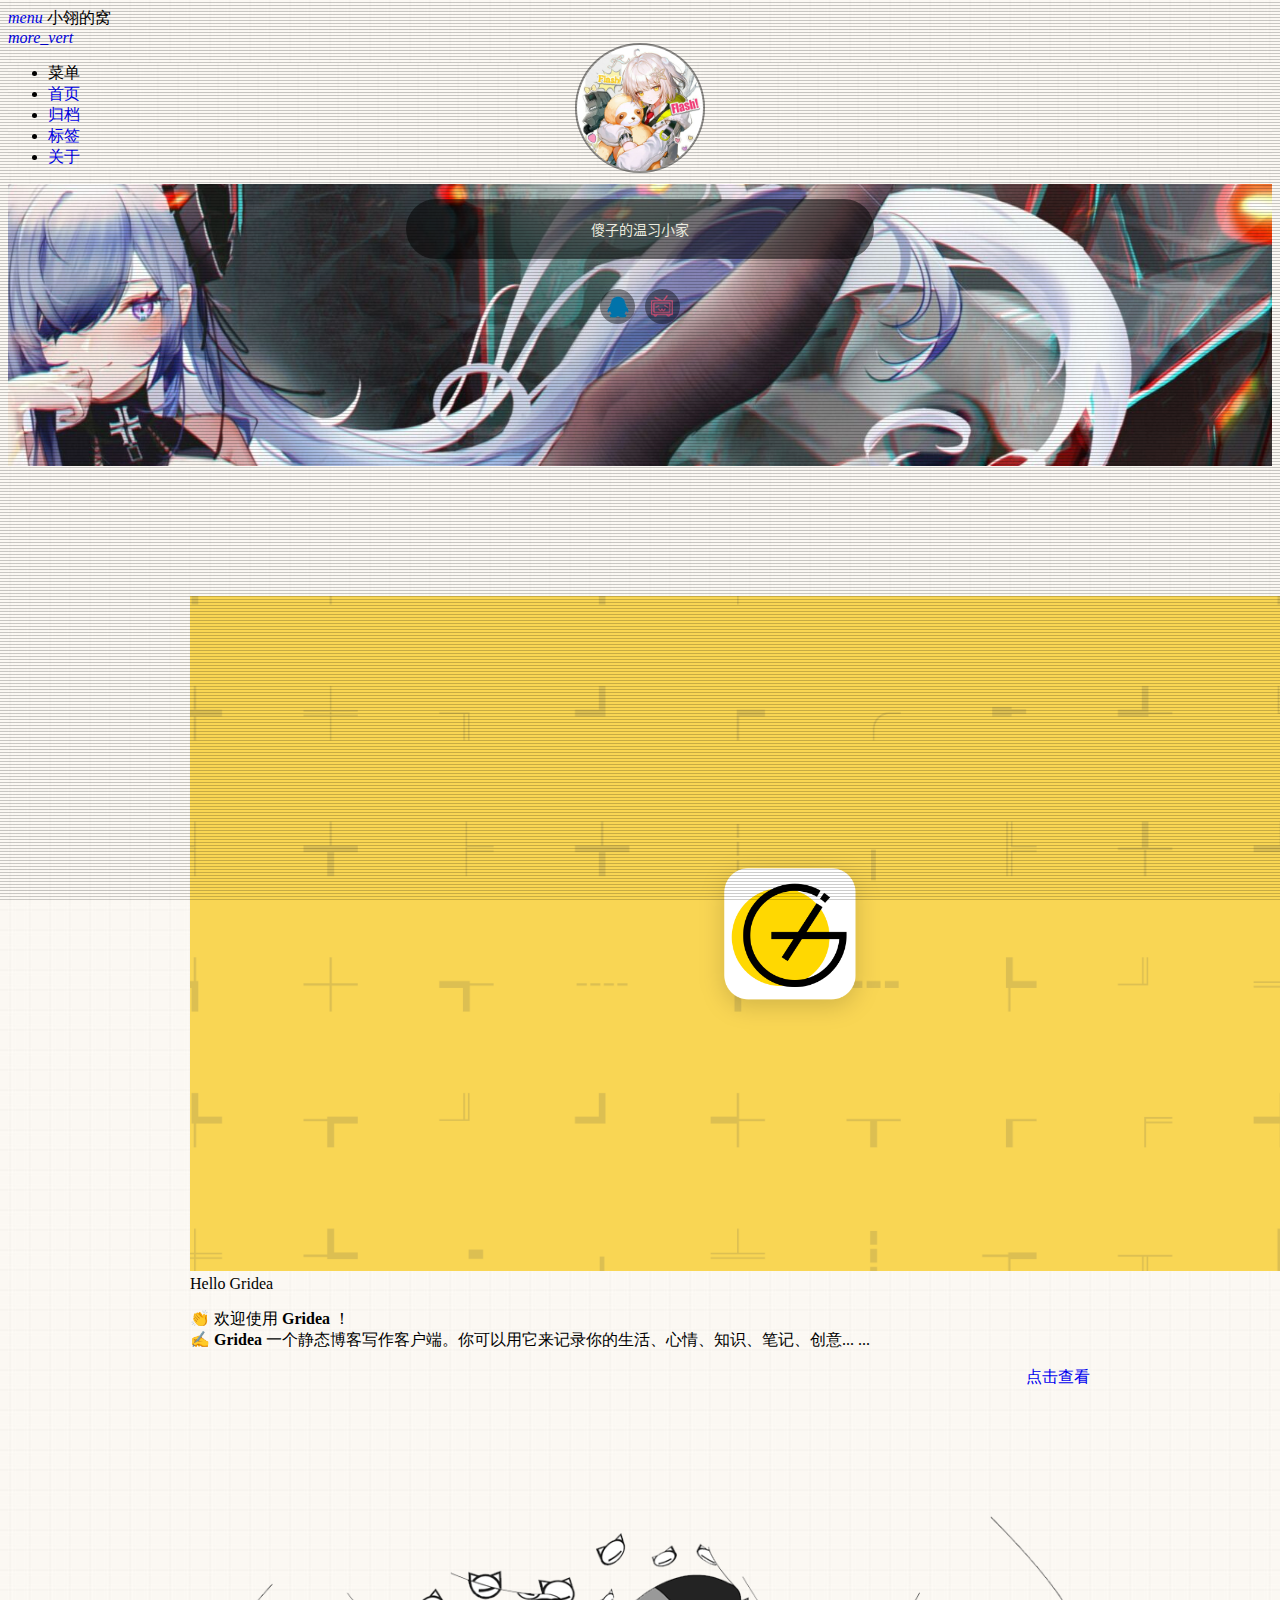
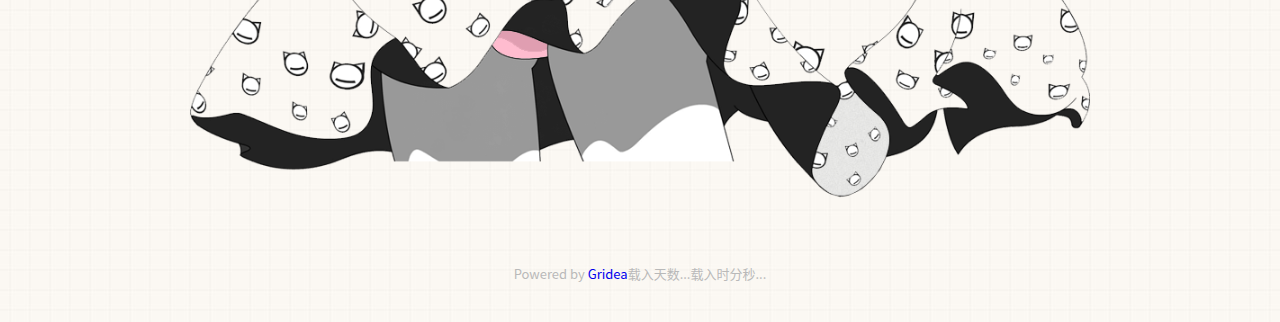
==== commit 46c98357: "update from gridea: 2021-07-18 06:39:27" ====
--- a/index.html
+++ b/index.html
@@ -148,7 +148,7 @@
     </div>
 
     <div class="site-info">
-        Powered by <a href="https://github.com/getgridea/gridea" target="_blank">Gridea</a>
+        Powered by <a href="https://github.com/getgridea/gridea" target="_blank">Gridea</a><span id="timeDate">载入天数...</span><span id="times">载入时分秒...</span>
     </div>
 </footer>
 <div id="landlord" style="left:5px;bottom:0px;">
--- a/styles/main.css
+++ b/styles/main.css
@@ -93,4 +93,8 @@
 
     .header {background-image: url(C:\Users\Administrator\Desktop\@@[TQNS`(624VEV7A``5~@D.jpg);}
     .index-img{ background-image: url(C:\Users\Administrator\Desktop\@@[TQNS`(624VEV7A``5~@D.jpg);}
+    
+      .v {
+        display: none;
+      }
     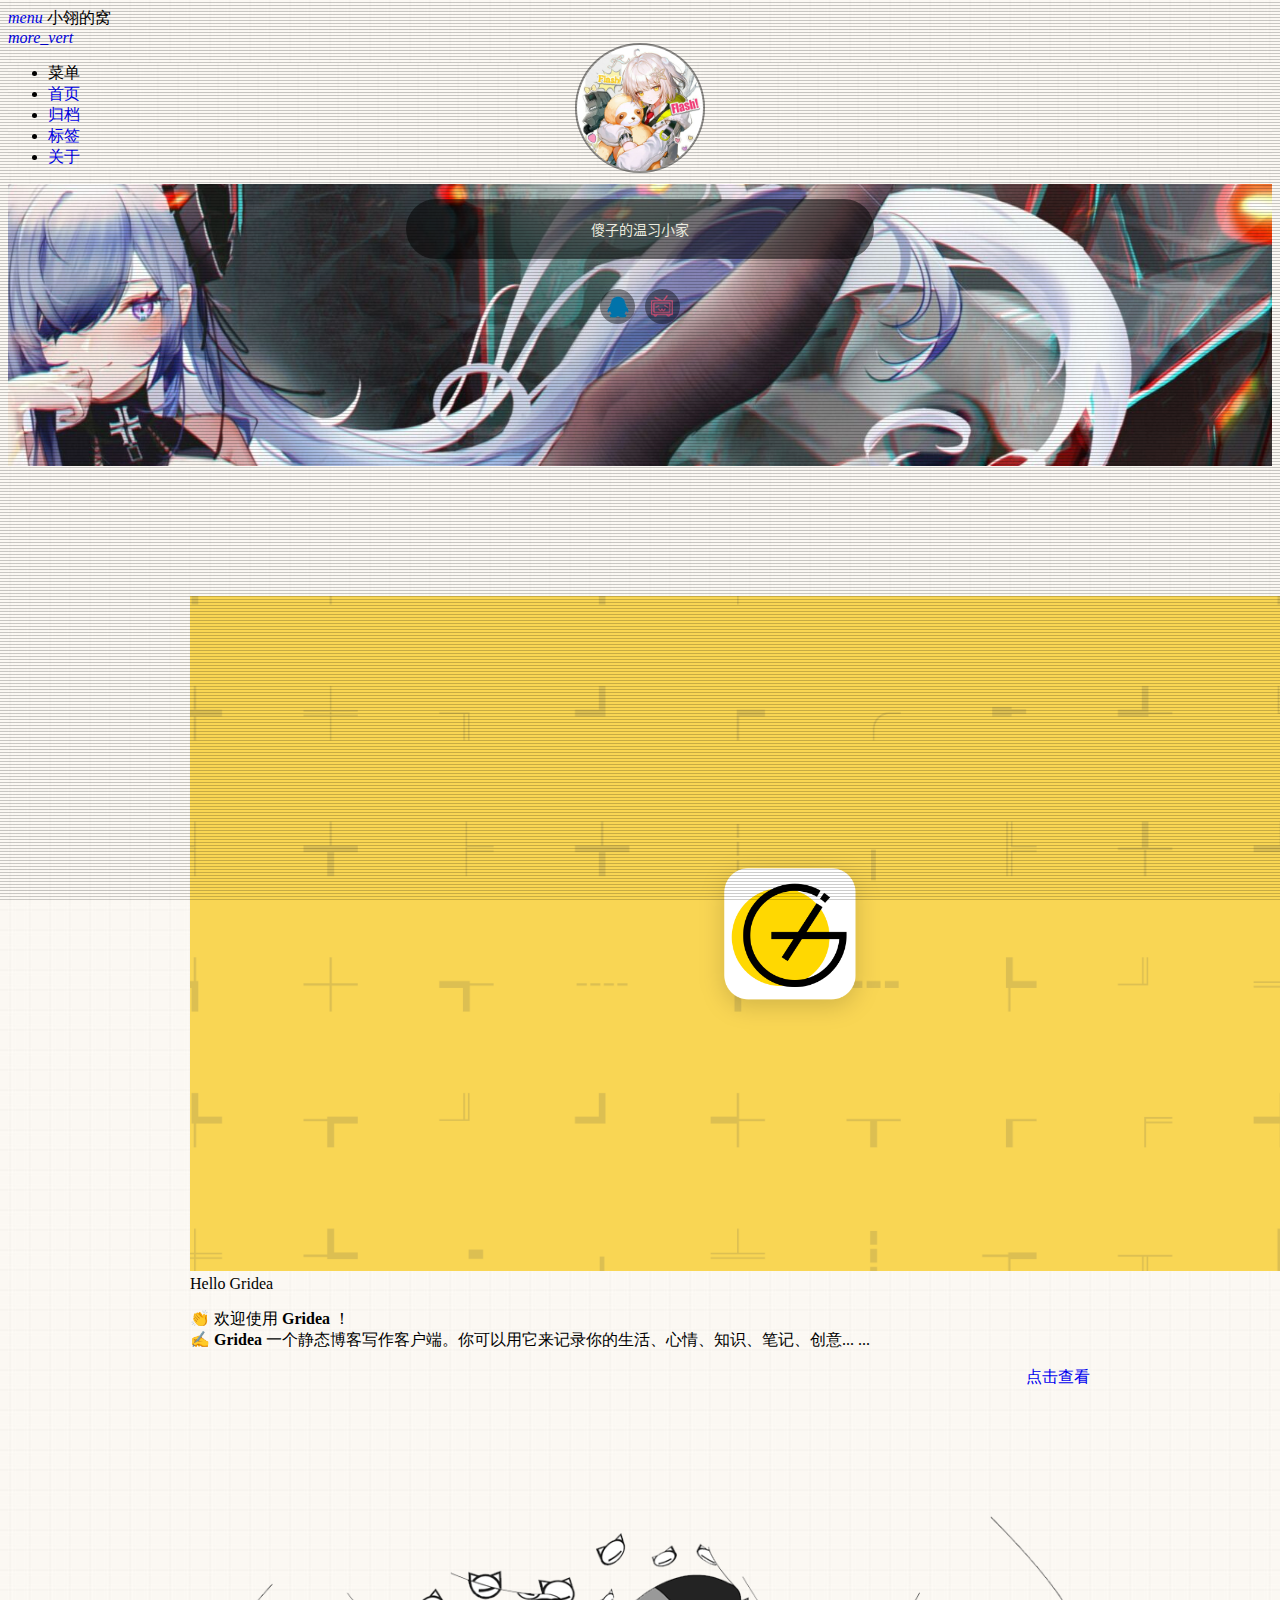
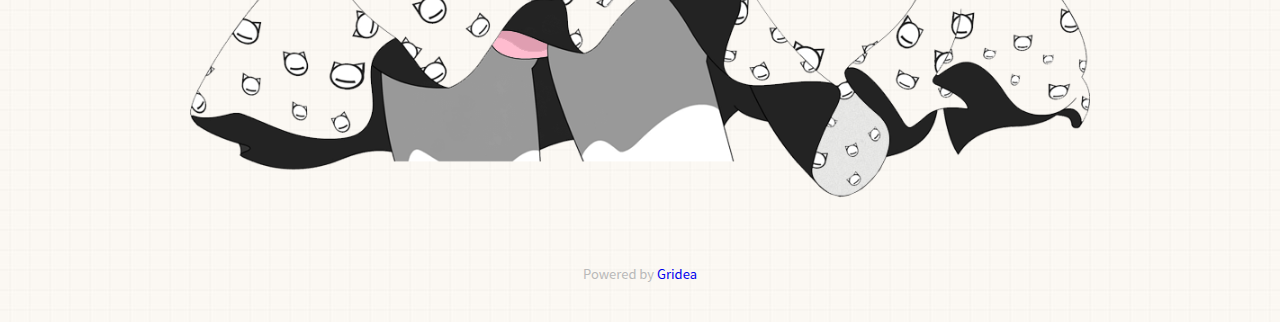
==== commit e80b6252: "update from gridea: 2021-07-18 06:43:00" ====
--- a/index.html
+++ b/index.html
@@ -148,7 +148,7 @@
     </div>
 
     <div class="site-info">
-        Powered by <a href="https://github.com/getgridea/gridea" target="_blank">Gridea</a><span id="timeDate">载入天数...</span><span id="times">载入时分秒...</span>
+        Powered by <a href="https://github.com/getgridea/gridea" target="_blank">Gridea</a>
     </div>
 </footer>
 <div id="landlord" style="left:5px;bottom:0px;">
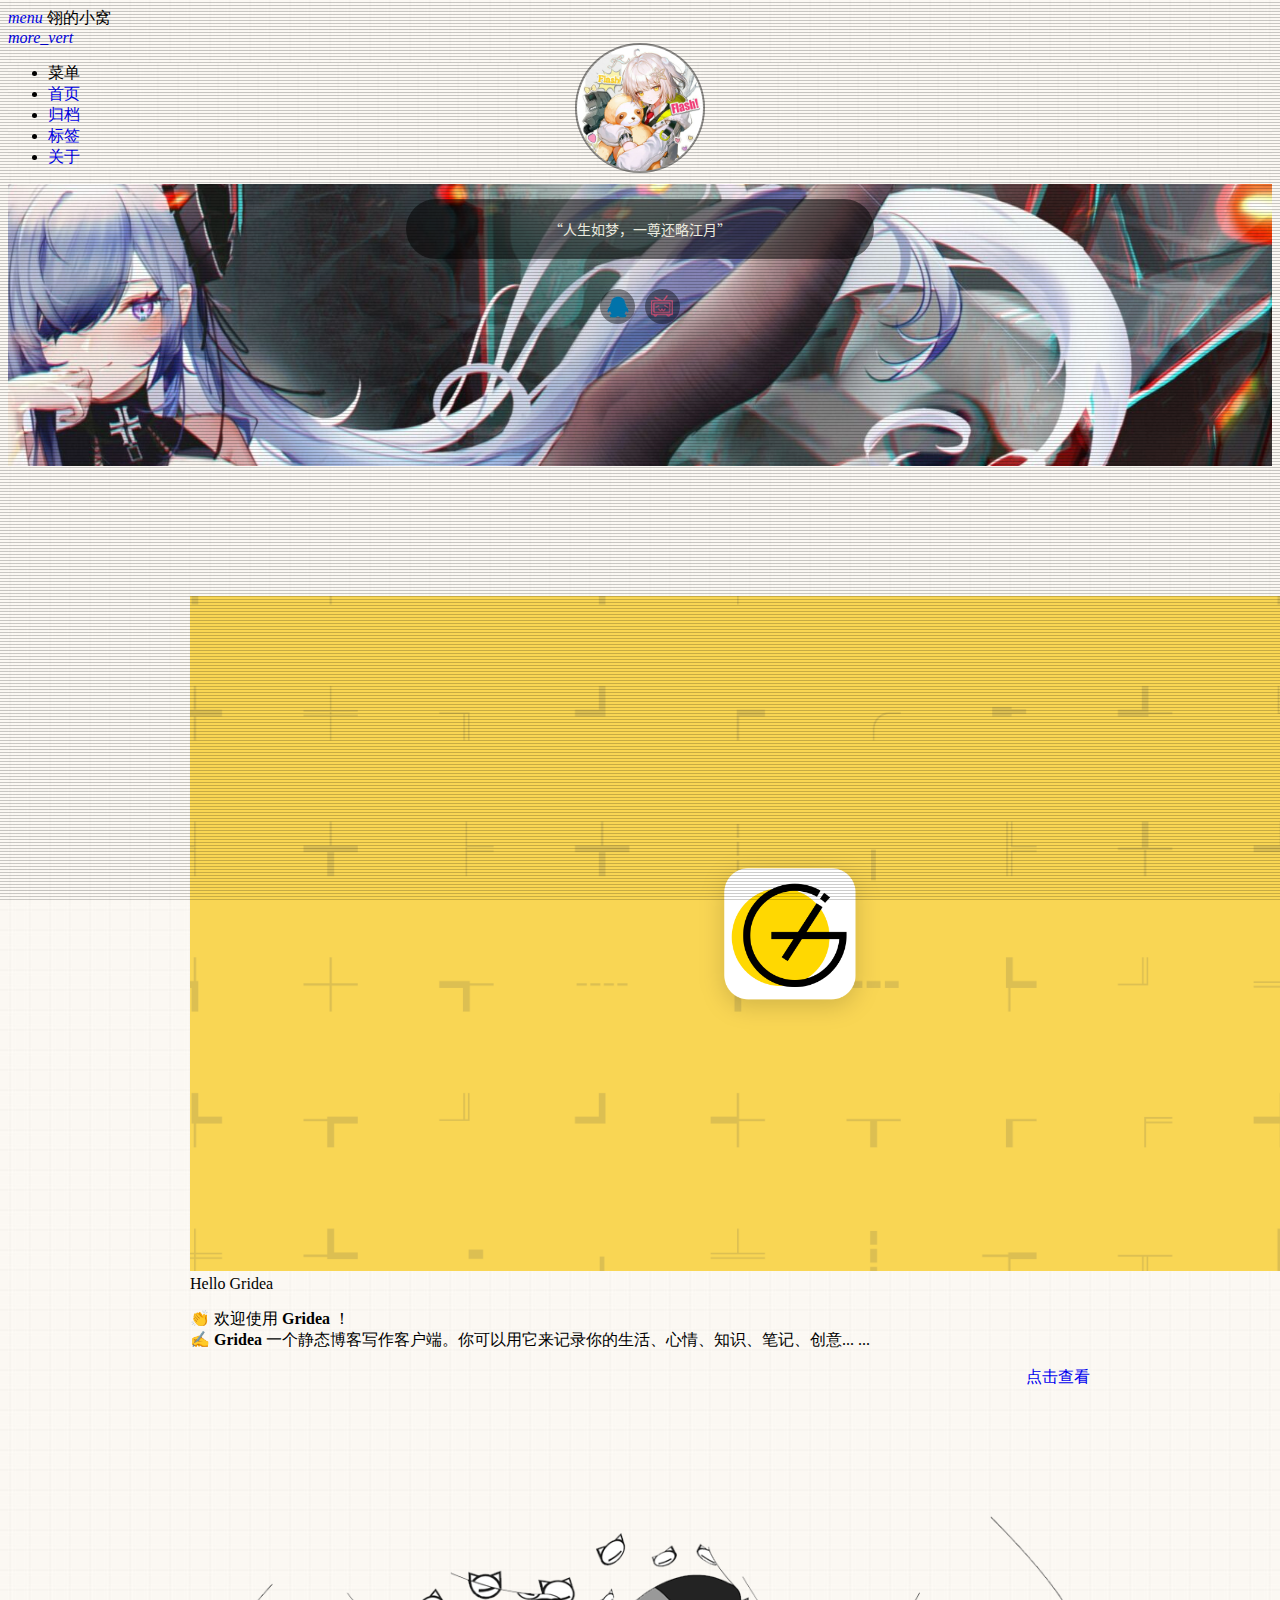
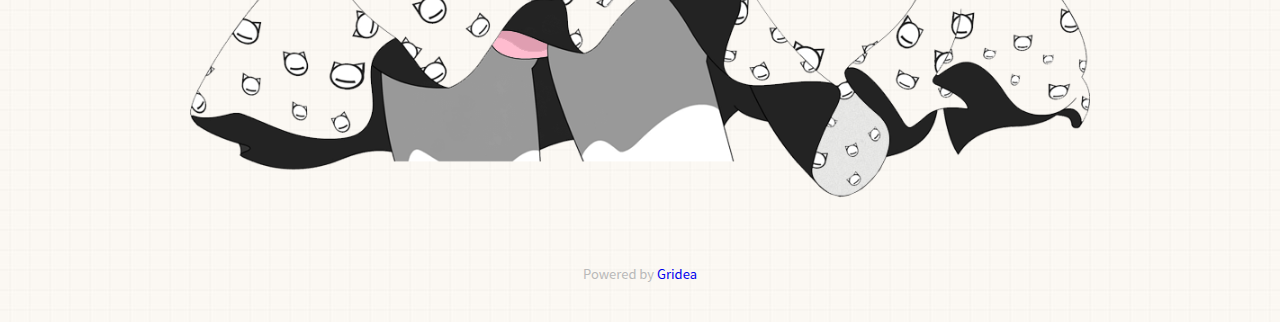
==== commit 8abca8e2: "update from gridea: 2021-07-21 17:44:24" ====
--- a/index.html
+++ b/index.html
@@ -2,7 +2,7 @@
 <html lang="en">
 <head>
     <meta charset="UTF-8">
-    <title>小翎的窝</title>
+    <title>翎的小窝</title>
     <meta name="viewport" content="width=device-width, initial-scale=1.0,maximum-scale=1.0, user-scalable=no"/>
     <meta http-equiv="X-UA-Compatible" content="IE=edge,chrome=1"/>
     <meta name="renderer" content="webkit">
@@ -21,7 +21,7 @@
 <body class=" mdui-loaded">
 <header class="mdui-toolbar mdui-color-theme mdui-appbar-fixed mdui-appbar-scroll-toolbar-hide" style="z-index: 1000">
     <a href="javascript:;" mdui-drawer="{target: '#left-drawer',overlay:true}" class="mdui-btn mdui-btn-icon"><i class="mdui-icon material-icons">menu</i></a>
-    <span class="mdui-typo-title">小翎的窝</span>
+    <span class="mdui-typo-title">翎的小窝</span>
     <div class="mdui-toolbar-spacer"></div>
 <!--    <a href="javascript:history.go(0);" class="mdui-btn mdui-btn-icon"><i class="mdui-icon material-icons">search</i></a>-->
     <a href="javascript:;" class="mdui-btn mdui-btn-icon"><i class="mdui-icon material-icons">more_vert</i></a>
@@ -81,7 +81,7 @@
                 </a>
             </div>
             <div class="header-info">
-                <p>傻子的温习小家</p>
+                <p>“人生如梦，一尊还略江月”</p>
             </div>
             <div class="top-social">
                 
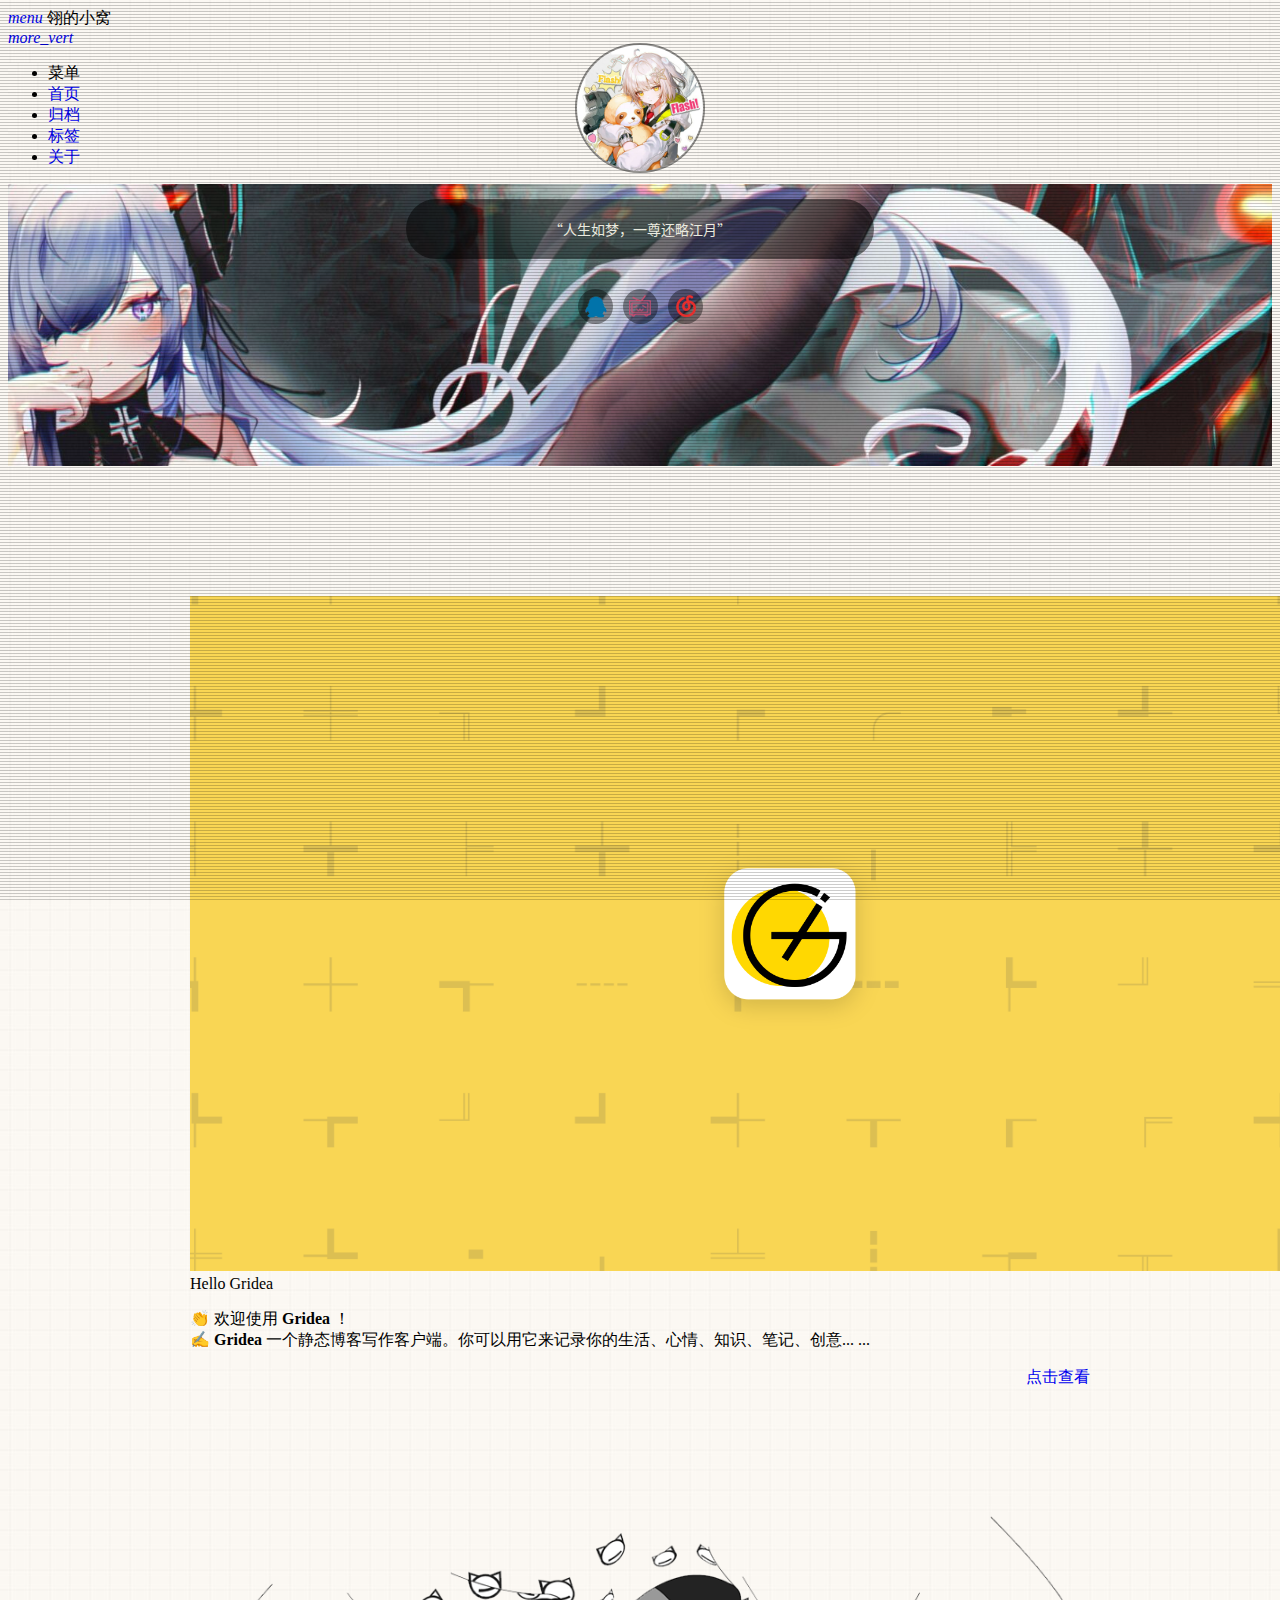
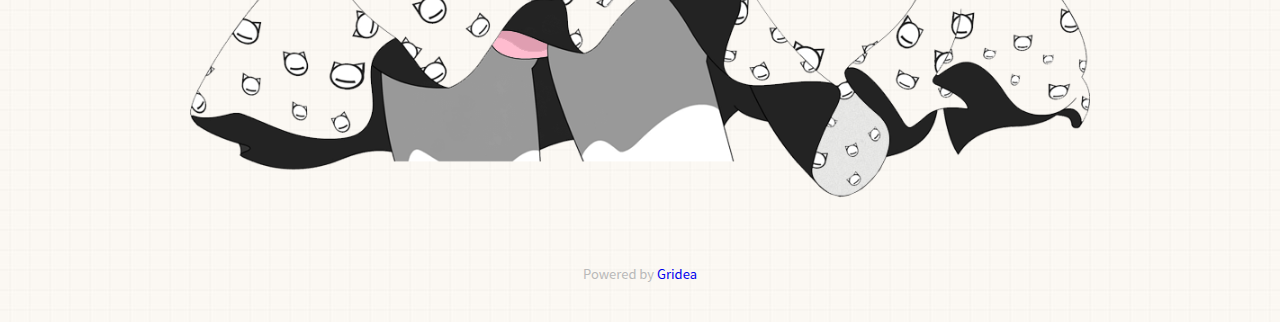
==== commit 6cc8c89f: "update from gridea: 2021-07-21 17:50:11" ====
--- a/index.html
+++ b/index.html
@@ -103,6 +103,12 @@
                 
                 
                 
+                <li>
+                    <a href="https://music.163.com/#/user/home?id=442924649" target="_blank" class="social-wangyiyun" title="Twitter">
+                        <div class="www" id="wangyiyun"></div>
+                    </a>
+                </li>
+                
                 
 
             </div>
--- a/styles/main.css
+++ b/styles/main.css
@@ -93,8 +93,4 @@
 
     .header {background-image: url(C:\Users\Administrator\Desktop\@@[TQNS`(624VEV7A``5~@D.jpg);}
     .index-img{ background-image: url(C:\Users\Administrator\Desktop\@@[TQNS`(624VEV7A``5~@D.jpg);}
-    
-      .v {
-        display: none;
-      }
     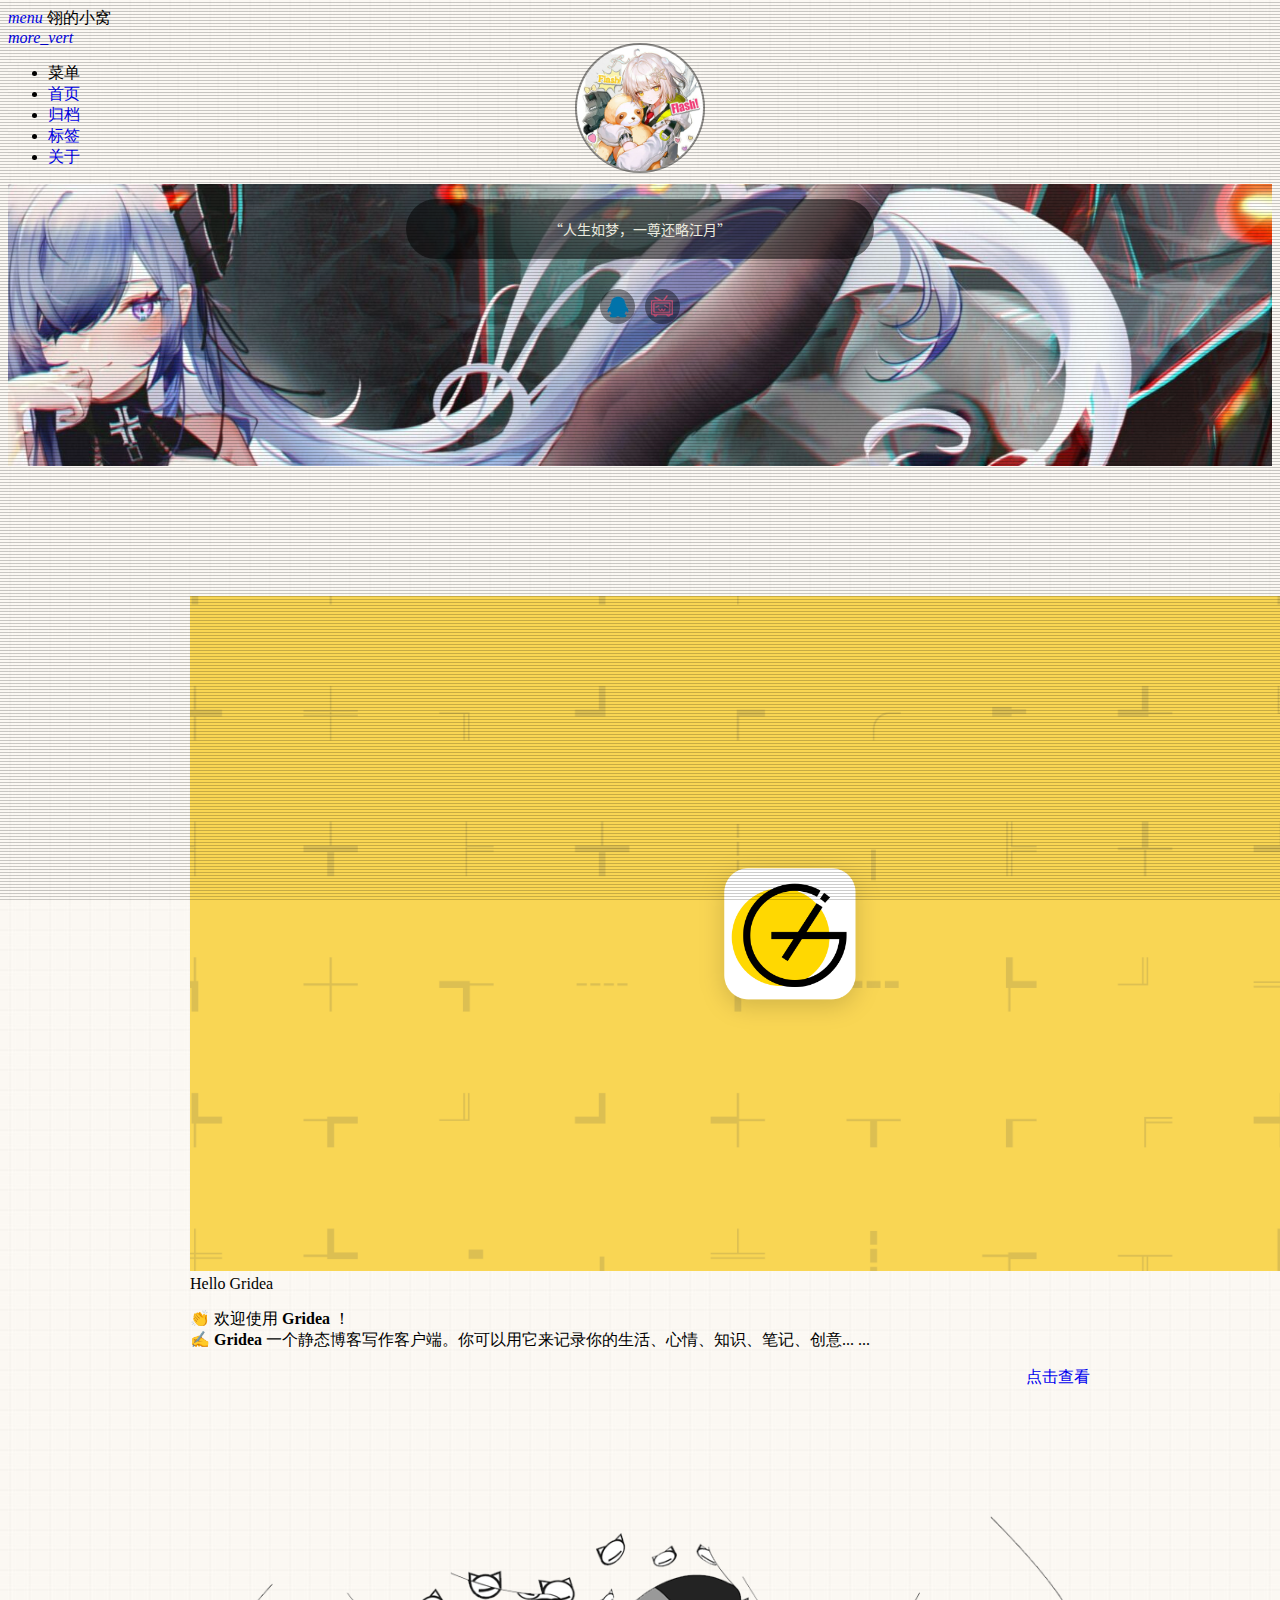
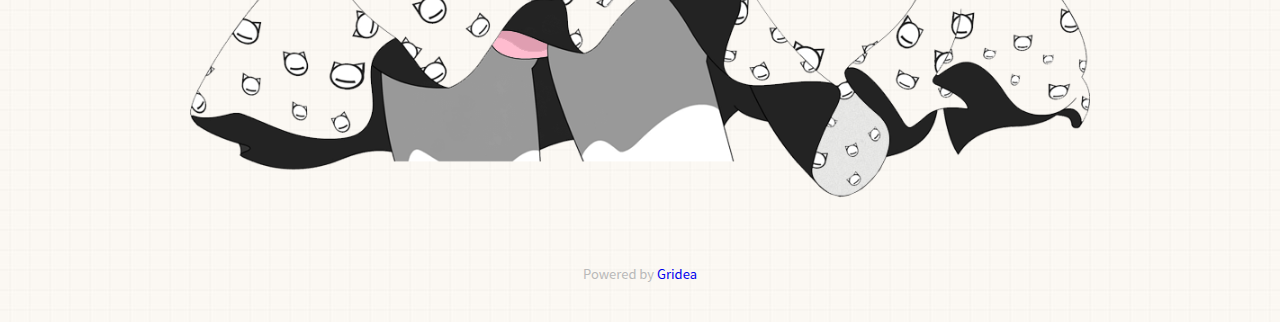
==== commit 90929bfa: "update from gridea: 2021-07-21 18:02:23" ====
--- a/index.html
+++ b/index.html
@@ -103,12 +103,6 @@
                 
                 
                 
-                <li>
-                    <a href="https://music.163.com/#/user/home?id=442924649" target="_blank" class="social-wangyiyun" title="Twitter">
-                        <div class="www" id="wangyiyun"></div>
-                    </a>
-                </li>
-                
                 
 
             </div>
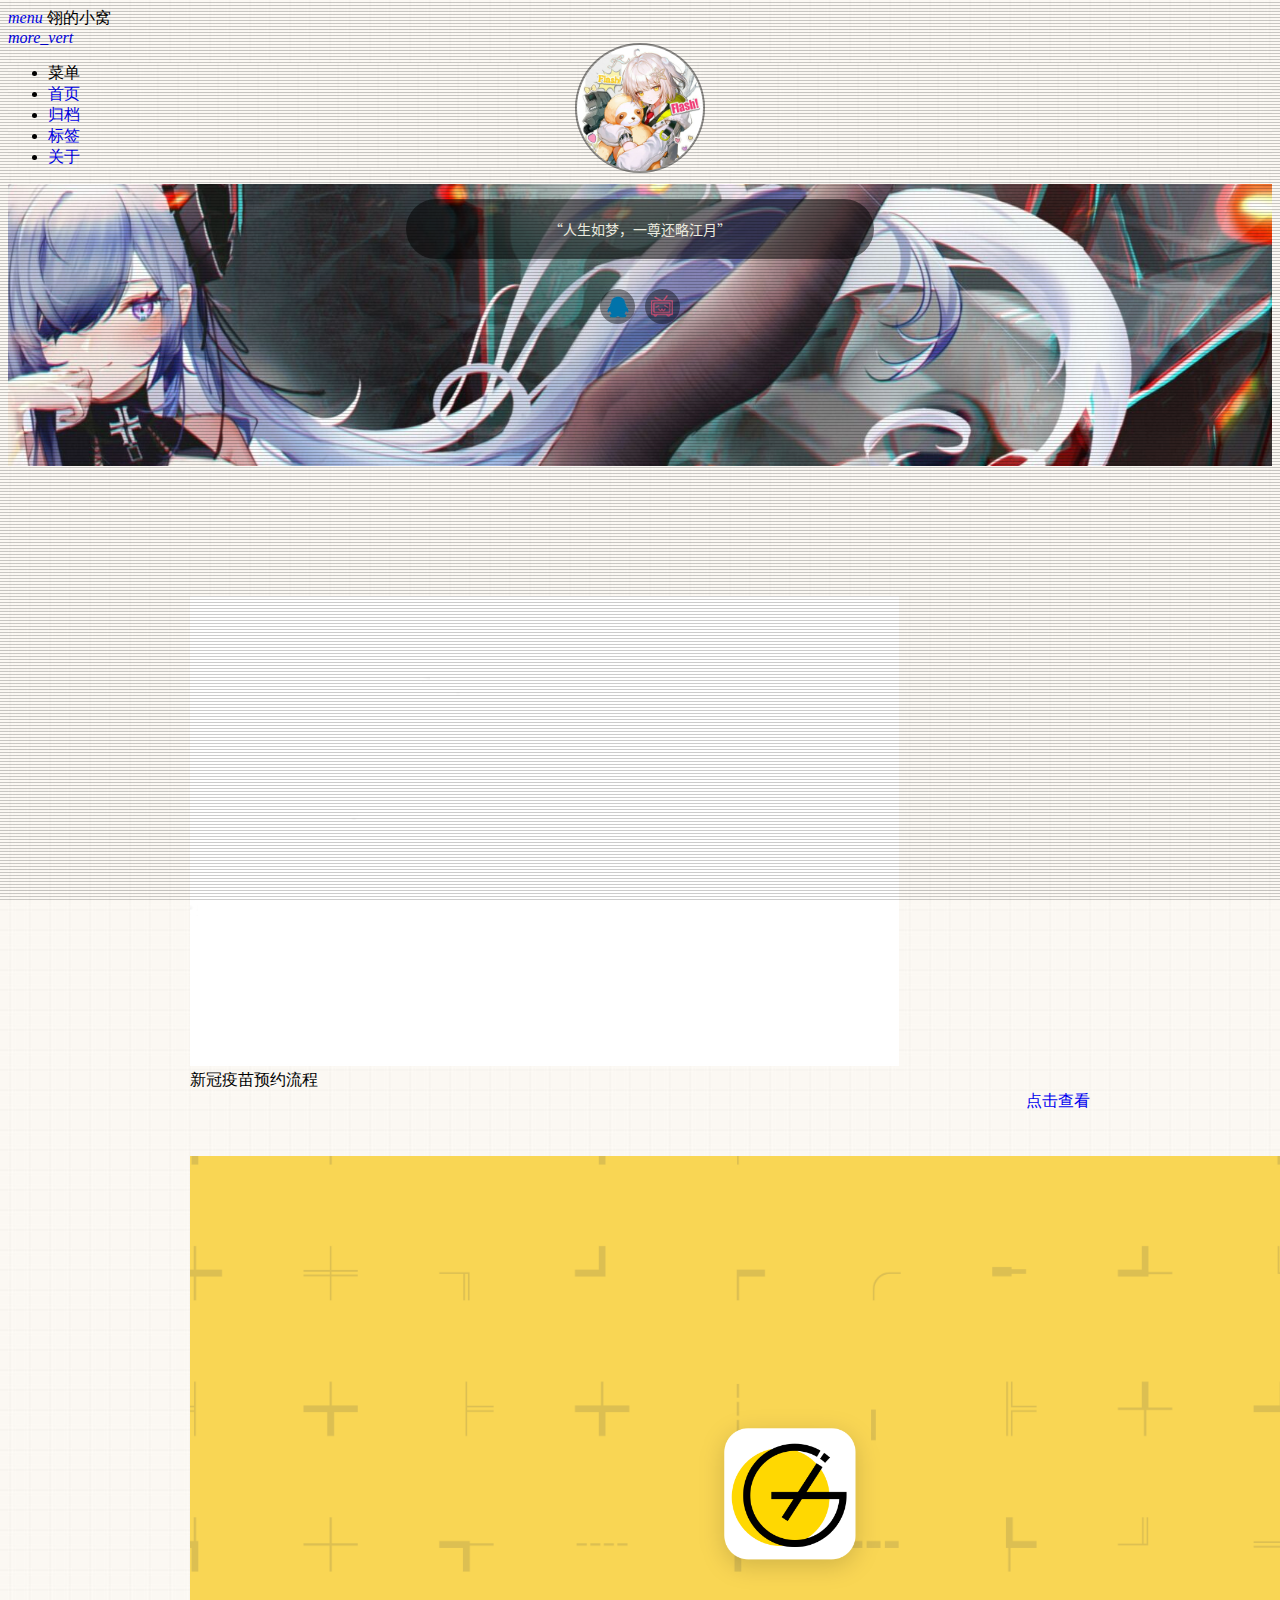
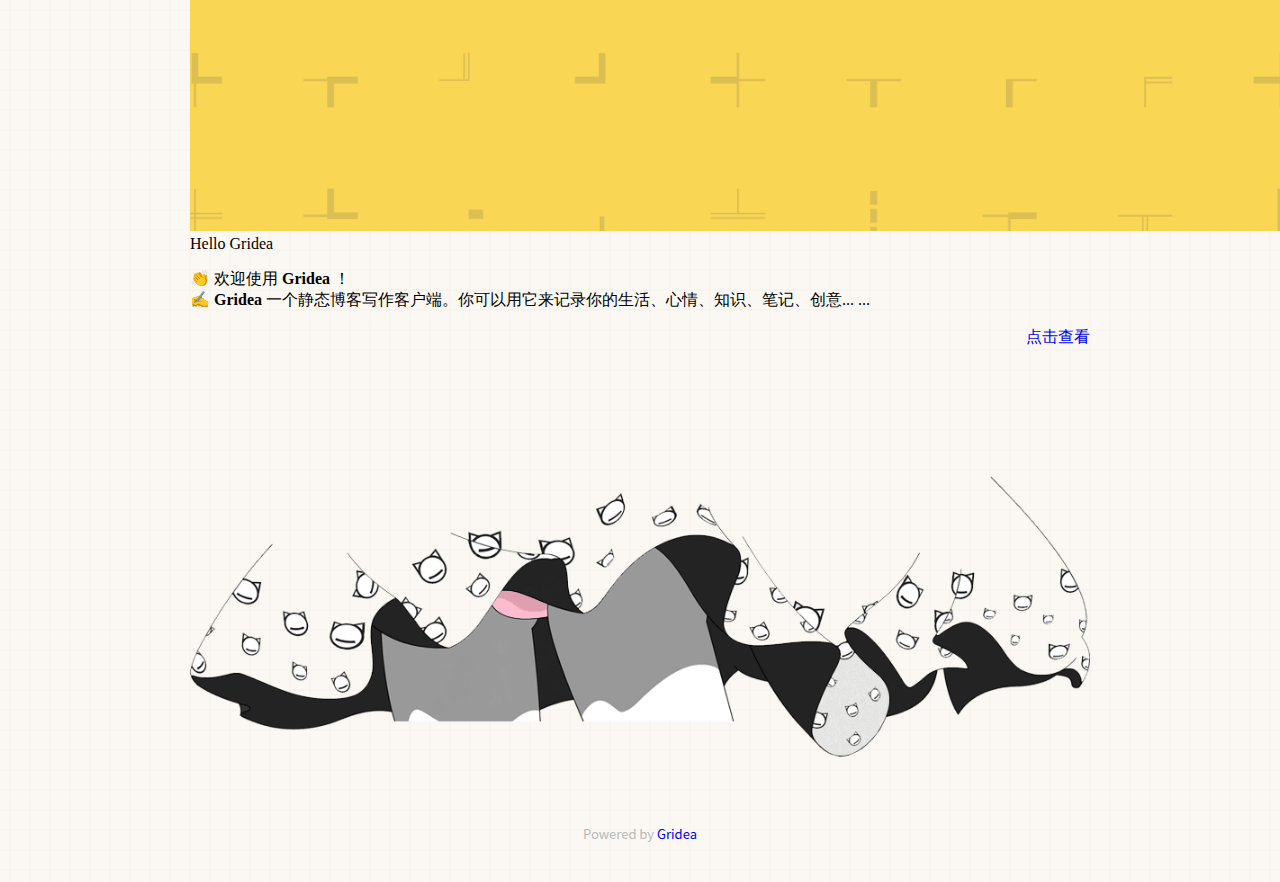
==== commit 579b1afb: "update from gridea: 2021-07-21 23:32:21" ====
--- a/index.html
+++ b/index.html
@@ -117,6 +117,22 @@
             
     <div class="mdui-card">
         <div class="mdui-card-media">
+            <img src="https://xlingde.github.io//media/img/bai.jpg"/>
+            <div class="mdui-card-media-covered">
+                <div class="mdui-card-primary">
+                    <div class="mdui-card-primary-title">新冠疫苗预约流程</div>
+                    <div class="mdui-card-primary-subtitle"></div>
+                </div>
+                <div class="mdui-card-actions" style="float:right;">
+                    <a href="https://xlingde.github.io/post/xin-guan-yi-miao-yu-yue-liu-cheng/" class="mdui-btn mdui-ripple mdui-ripple-white">点击查看</a>
+                </div>
+            </div>
+        </div>
+    </div>
+    <div class="head_card-offset"></div>
+
+    <div class="mdui-card">
+        <div class="mdui-card-media">
             <img src="https://xlingde.github.io//post-images/hello-gridea.png"/>
             <div class="mdui-card-media-covered">
                 <div class="mdui-card-primary">
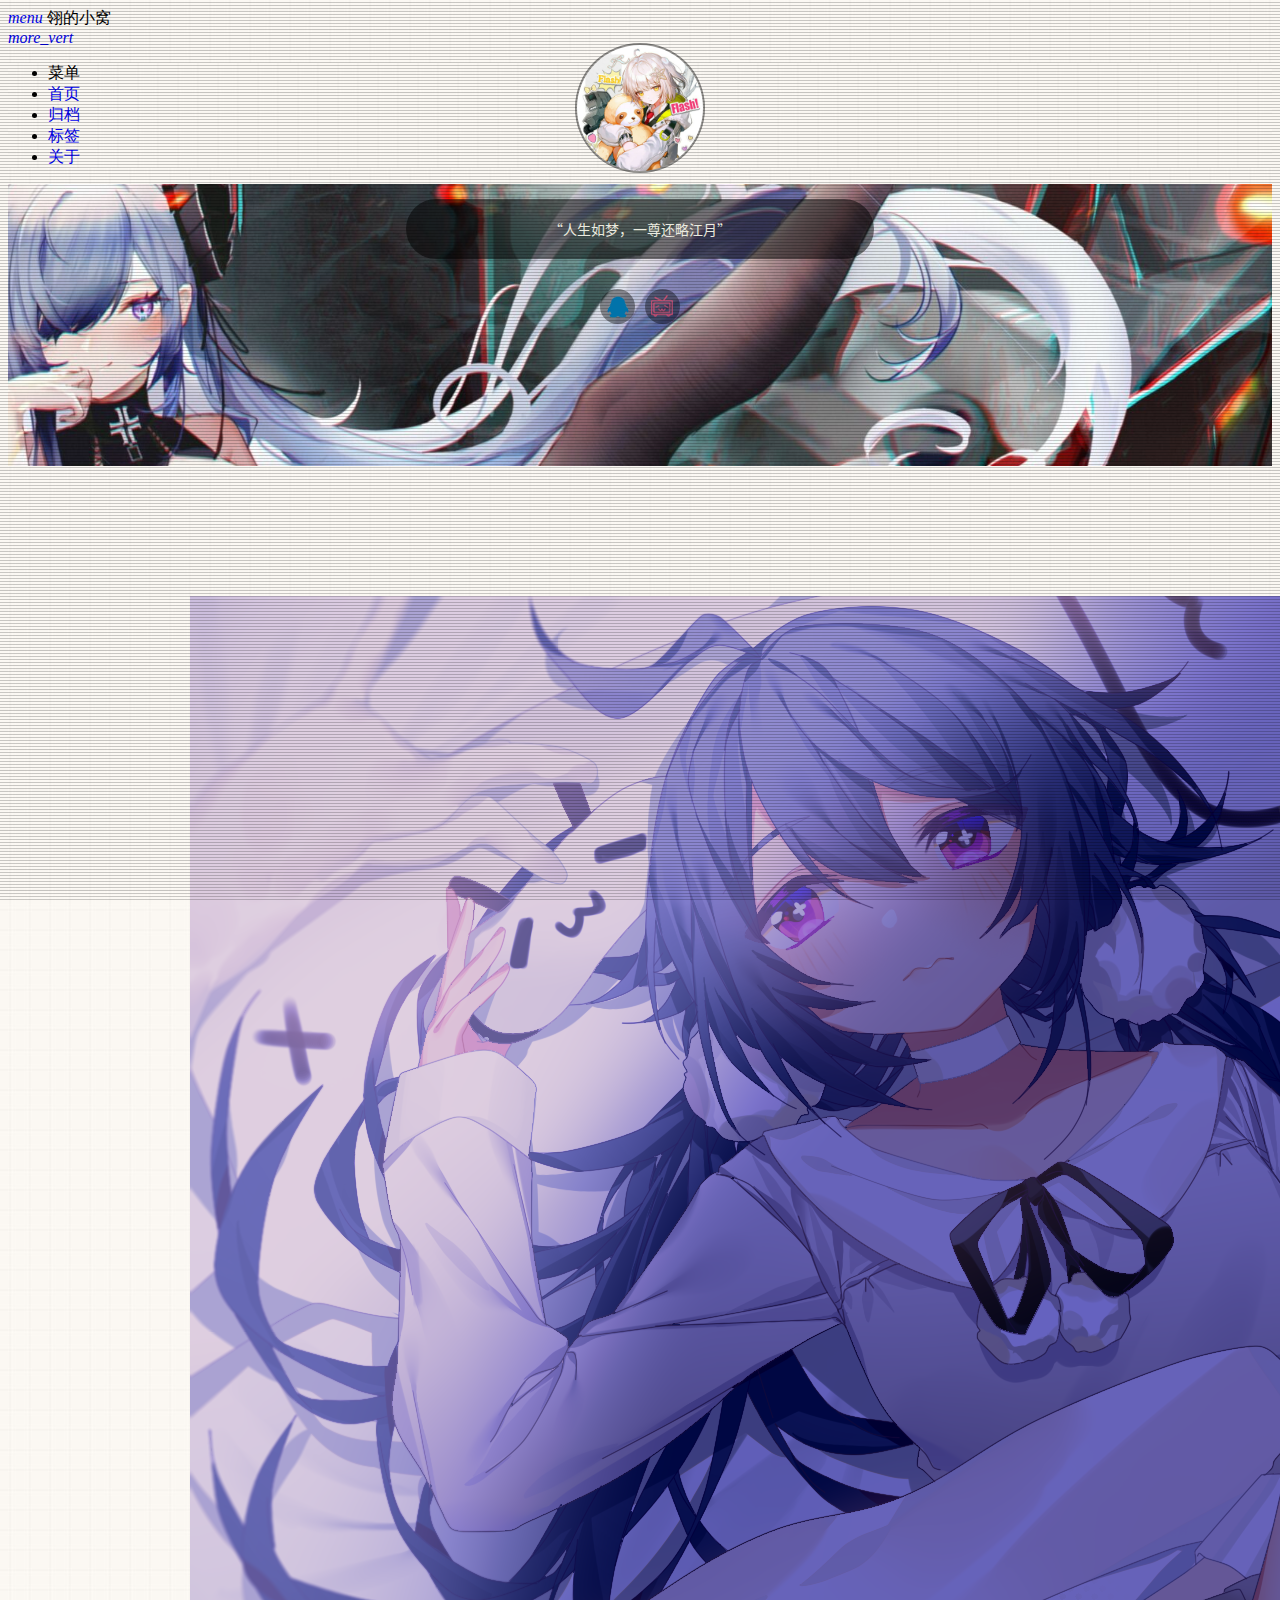
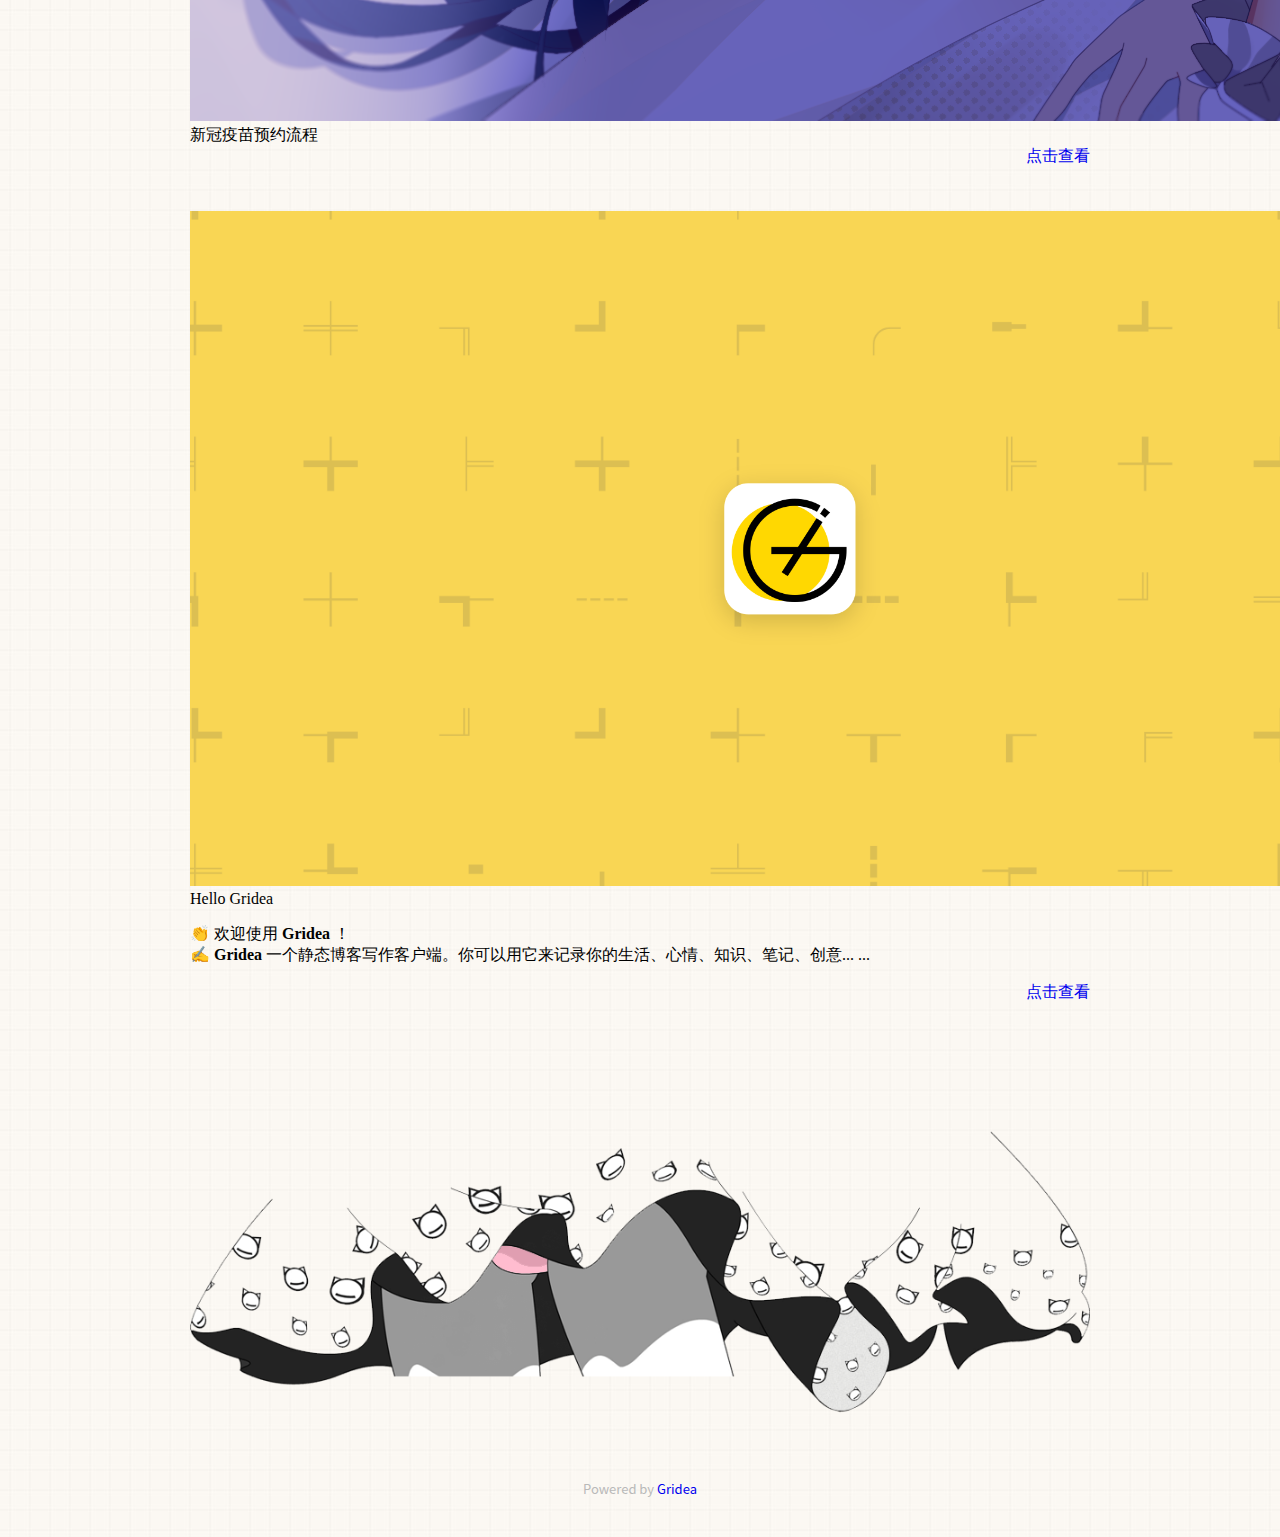
==== commit 2279ea48: "update from gridea: 2021-07-21 23:35:11" ====
--- a/index.html
+++ b/index.html
@@ -117,7 +117,7 @@
             
     <div class="mdui-card">
         <div class="mdui-card-media">
-            <img src="https://xlingde.github.io//media/img/bai.jpg"/>
+            <img src="https://xlingde.github.io//post-images/xin-guan-yi-miao-yu-yue-liu-cheng.png"/>
             <div class="mdui-card-media-covered">
                 <div class="mdui-card-primary">
                     <div class="mdui-card-primary-title">新冠疫苗预约流程</div>
